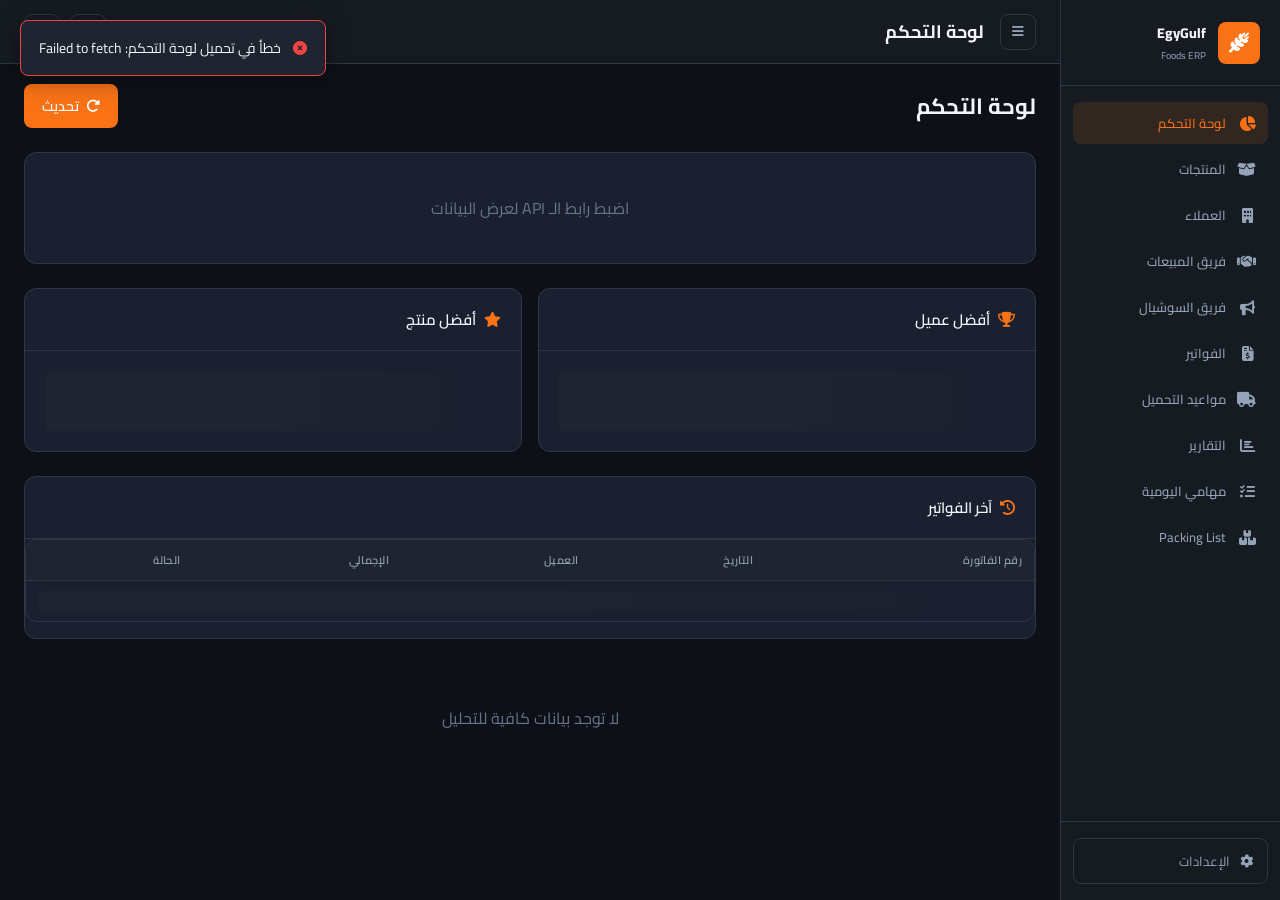
==== index.html @ 8549c3a7 "Rename index (23).html to index.html" ====
<!DOCTYPE html>
<html lang="ar" dir="rtl">

<head>
    <meta charset="UTF-8" />
    <meta name="viewport" content="width=device-width, initial-scale=1.0" />
    <title>EgyGulf Foods ERP</title>
    <link rel="stylesheet" href="style.css" />
    <link rel="preconnect" href="https://fonts.googleapis.com" />
    <link href="https://fonts.googleapis.com/css2?family=Cairo:wght@300;400;500;600;700;800&display=swap" rel="stylesheet" />
    <link rel="stylesheet" href="https://cdnjs.cloudflare.com/ajax/libs/font-awesome/6.5.0/css/all.min.css" />
</head>

<body>

    <aside class="sidebar" id="sidebar">
        <div class="sidebar-logo">
            <div class="logo-icon"><i class="fas fa-wheat-awn"></i></div>
            <div class="logo-text">
                <span class="logo-main">EgyGulf</span>
                <span class="logo-sub">Foods ERP</span>
            </div>
        </div>
        <nav class="sidebar-nav">
            <a class="nav-item active" data-tab="dashboard"><i class="fas fa-chart-pie"></i><span>لوحة التحكم</span></a>
            <a class="nav-item" data-tab="products"><i class="fas fa-box-open"></i><span>المنتجات</span></a>
            <a class="nav-item" data-tab="customers"><i class="fas fa-building"></i><span>العملاء</span></a>
            <a class="nav-item" data-tab="sales"><i class="fas fa-handshake"></i><span>فريق المبيعات</span></a>
            <a class="nav-item" data-tab="social"><i class="fas fa-bullhorn"></i><span>فريق السوشيال</span></a>
            <a class="nav-item" data-tab="invoices"><i class="fas fa-file-invoice-dollar"></i><span>الفواتير</span></a>
            <a class="nav-item" data-tab="shipping"><i class="fas fa-truck"></i><span>مواعيد التحميل</span></a>
            <a class="nav-item" data-tab="reports"><i class="fas fa-chart-bar"></i><span>التقارير</span></a>
            <a class="nav-item" data-tab="todos"><i class="fas fa-list-check"></i><span>مهامي اليومية</span></a>
            <a class="nav-item" data-tab="packing"><i class="fas fa-boxes"></i><span>Packing List</span></a>
        </nav>

        <div class="sidebar-footer">
            <button class="btn-settings" onclick="openSettings()">
      <i class="fas fa-gear"></i><span>الإعدادات</span>
    </button>
        </div>
    </aside>

    <main class="main-content" id="mainContent">

        <header class="topbar">
            <button class="topbar-toggle" id="sidebarToggle" onclick="toggleSidebar()"><i class="fas fa-bars"></i></button>
            <div class="topbar-title" id="topbarTitle">لوحة التحكم</div>
            <div class="topbar-actions">
                <div class="topbar-date" id="topbarDate"></div>
                <button class="topbar-theme-btn" onclick="toggleTheme()" title="تغيير المظهر">
                    <i class="fas fa-sun icon-sun"></i>
                    <i class="fas fa-moon icon-moon"></i>
                </button>
                <button class="topbar-notif-btn" id="notifBell" onclick="toggleNotifPanel()" title="فواتير بدون شهادة صحية">
        <i class="fas fa-bell"></i>
        <span class="notif-badge" id="notifBadge" style="display:none">0</span>
      </button>
            </div>
        </header>
        <!-- NOTIFICATION PANEL -->
        <div class="notif-panel" id="notifPanel" style="display:none">
            <div class="notif-panel-header">
                <span><i class="fas fa-triangle-exclamation" style="color:#f39c12;margin-left:6px"></i>فواتير بدون شهادة صحية</span>
                <button onclick="toggleNotifPanel()" style="background:none;border:none;color:var(--text-muted);cursor:pointer;font-size:16px"><i class="fas fa-xmark"></i></button>
            </div>
            <div id="notifList">
                <div style="padding:20px;text-align:center;color:var(--text-muted)">جاري التحميل...</div>
            </div>
        </div>

        <!-- TAB 1: DASHBOARD -->
        <section class="tab-content active" id="tab-dashboard">
            <div class="page-header">
                <h1>لوحة التحكم</h1>
                <button class="btn btn-primary" onclick="loadDashboard()"><i class="fas fa-rotate-right"></i> تحديث</button>
            </div>
            <div class="stats-grid" id="statsGrid">
                <div class="stat-card loading-card">
                    <div class="skeleton"></div>
                </div>
                <div class="stat-card loading-card">
                    <div class="skeleton"></div>
                </div>
                <div class="stat-card loading-card">
                    <div class="skeleton"></div>
                </div>
                <div class="stat-card loading-card">
                    <div class="skeleton"></div>
                </div>
                <div class="stat-card loading-card">
                    <div class="skeleton"></div>
                </div>
                <div class="stat-card loading-card">
                    <div class="skeleton"></div>
                </div>
            </div>
            <div class="dashboard-row">
                <div class="dashboard-card">
                    <div class="card-header">
                        <h3><i class="fas fa-trophy"></i> أفضل عميل</h3>
                    </div>
                    <div class="card-body" id="topCustomerCard">
                        <div class="skeleton" style="height:60px"></div>
                    </div>
                </div>
                <div class="dashboard-card">
                    <div class="card-header">
                        <h3><i class="fas fa-star"></i> أفضل منتج</h3>
                    </div>
                    <div class="card-body" id="topProductCard">
                        <div class="skeleton" style="height:60px"></div>
                    </div>
                </div>
            </div>
            <div class="dashboard-card full-width">
                <div class="card-header">
                    <h3><i class="fas fa-clock-rotate-left"></i> آخر الفواتير</h3>
                </div>
                <div class="table-wrapper">
                    <table class="data-table" id="recentInvoicesTable">
                        <thead>
                            <tr>
                                <th>رقم الفاتورة</th>
                                <th>التاريخ</th>
                                <th>العميل</th>
                                <th>الإجمالي</th>
                                <th>الحالة</th>
                            </tr>
                        </thead>
                        <tbody id="recentInvoicesBody">
                            <tr>
                                <td colspan="5" class="loading-row">
                                    <div class="skeleton"></div>
                                </td>
                            </tr>
                        </tbody>
                    </table>
                </div>
            </div>
            <!-- Analytics Section — يتحمّل تلقائياً -->
            <div id="analyticsSection" style="margin-top:8px">
                <div style="text-align:center;padding:32px;color:var(--text-muted)"><i class="fas fa-chart-bar fa-2x"></i></div>
            </div>
        </section>
        <section class="tab-content" id="tab-products">
            <div class="page-header">
                <h1>إدارة المنتجات</h1>
                <button class="btn btn-primary" onclick="openProductModal()"><i class="fas fa-plus"></i> منتج جديد</button>
            </div>
            <div class="toolbar">
                <div class="search-box"><i class="fas fa-search"></i><input type="text" id="productSearch" placeholder="بحث عن منتج..." oninput="filterProducts()" /></div>
                <select class="filter-select" id="productCategoryFilter" onchange="filterProducts()"><option value="">كل التصنيفات</option></select>
                <select class="filter-select" id="productStatusFilter" onchange="filterProducts()">
        <option value="">كل الحالات</option><option value="Active">نشط</option><option value="Inactive">غير نشط</option>
      </select>
            </div>
            <div class="table-wrapper">
                <table class="data-table">
                    <thead>
                        <tr>
                            <th>اسم المنتج</th>
                            <th>التصنيف</th>
                            <th>الحجم</th>
                            <th>وحدات/كرتون</th>
                            <th>وزن الكرتون</th>
                            <th>السعر/كرتون</th>
                            <th>SKU</th>
                            <th>الحالة</th>
                            <th>إجراءات</th>
                        </tr>
                    </thead>
                    <tbody id="productsTableBody"></tbody>
                </table>
            </div>
            <div class="empty-state" id="productsEmpty" style="display:none">
                <i class="fas fa-box-open"></i>
                <p>لا توجد منتجات بعد</p>
                <button class="btn btn-primary" onclick="openProductModal()">أضف أول منتج</button>
            </div>
        </section>

        <!-- TAB 3: CUSTOMERS -->
        <section class="tab-content" id="tab-customers">
            <div class="page-header">
                <h1>إدارة العملاء</h1>
                <button class="btn btn-primary" onclick="openCustomerModal()"><i class="fas fa-plus"></i> عميل جديد</button>
            </div>
            <div class="toolbar">
                <div class="search-box"><i class="fas fa-search"></i><input type="text" id="customerSearch" placeholder="بحث عن عميل..." oninput="filterCustomers()" /></div>
                <select class="filter-select" id="customerCountryFilter" onchange="filterCustomers()"><option value="">كل الدول</option></select>
            </div>
            <div class="table-wrapper">
                <table class="data-table">
                    <thead>
                        <tr>
                            <th>الشركة</th>
                            <th>جهة التواصل</th>
                            <th>الدولة</th>
                            <th>الهاتف</th>
                            <th>إجمالي الفواتير</th>
                            <th>إجمالي الإيرادات</th>
                            <th>آخر فاتورة</th>
                            <th>إجراءات</th>
                        </tr>
                    </thead>
                    <tbody id="customersTableBody"></tbody>
                </table>
            </div>
            <div class="empty-state" id="customersEmpty" style="display:none">
                <i class="fas fa-building"></i>
                <p>لا يوجد عملاء بعد</p>
                <button class="btn btn-primary" onclick="openCustomerModal()">أضف أول عميل</button>
            </div>
        </section>

        <!-- TAB 4: SALES TEAM -->
        <section class="tab-content" id="tab-sales">
            <div class="page-header">
                <h1>فريق المبيعات</h1>
                <button class="btn btn-primary" onclick="openSalesModal()"><i class="fas fa-plus"></i> موظف جديد</button>
            </div>
            <div class="cards-grid" id="salesTeamGrid"></div>
            <div class="empty-state" id="salesEmpty" style="display:none">
                <i class="fas fa-handshake"></i>
                <p>لا يوجد موظفو مبيعات بعد</p>
                <button class="btn btn-primary" onclick="openSalesModal()">أضف موظفاً</button>
            </div>
        </section>

        <!-- TAB 5: SOCIAL TEAM -->
        <section class="tab-content" id="tab-social">
            <div class="page-header">
                <h1>فريق السوشيال ميديا</h1>
                <button class="btn btn-primary" onclick="openSocialModal()"><i class="fas fa-plus"></i> موظف جديد</button>
            </div>
            <div class="cards-grid" id="socialTeamGrid"></div>
            <div class="empty-state" id="socialEmpty" style="display:none">
                <i class="fas fa-bullhorn"></i>
                <p>لا يوجد موظفو سوشيال بعد</p>
                <button class="btn btn-primary" onclick="openSocialModal()">أضف موظفاً</button>
            </div>
        </section>

        <!-- TAB 6: INVOICES -->
        <section class="tab-content" id="tab-invoices">
            <div class="page-header">
                <h1>الفواتير</h1>
                <button class="btn btn-primary" onclick="openInvoiceCreator()"><i class="fas fa-plus"></i> فاتورة جديدة</button>
            </div>
            <div class="toolbar">
                <div class="search-box"><i class="fas fa-search"></i><input type="text" id="invoiceSearch" placeholder="بحث برقم الفاتورة أو العميل..." oninput="filterInvoices()" /></div>
                <select class="filter-select" id="invoiceStatusFilter" onchange="filterInvoices()">
        <option value="">كل الحالات</option><option value="Draft">مسودة</option><option value="Confirmed">مؤكدة</option><option value="Paid">مدفوعة</option>
      </select>
            </div>
            <div class="table-wrapper">
                <table class="data-table">
                    <thead>
                        <tr>
                            <th>رقم الفاتورة</th>
                            <th>التاريخ</th>
                            <th>العميل</th>
                            <th>مندوب المبيعات</th>
                            <th>الإجمالي</th>
                            <th>عمولة مبيعات</th>
                            <th>عمولة سوشيال</th>
                            <th>الحالة</th>
                            <th>الشهادة الصحية</th>
                            <th>إجراءات</th>
                        </tr>
                    </thead>
                    <tbody id="invoicesTableBody"></tbody>
                </table>
            </div>
            <div class="empty-state" id="invoicesEmpty" style="display:none">
                <i class="fas fa-file-invoice"></i>
                <p>لا توجد فواتير بعد</p>
                <button class="btn btn-primary" onclick="openInvoiceCreator()">أنشئ فاتورة</button>
            </div>
        </section>

        <!-- TAB: SHIPPING DATES -->
        <section class="tab-content" id="tab-shipping">
            <div class="page-header">
                <h1>مواعيد التحميل</h1>
            </div>
            <div class="toolbar">
                <div class="search-box"><i class="fas fa-search"></i><input type="text" id="shippingSearch" placeholder="بحث برقم الفاتورة أو العميل..." oninput="filterShippingDates()" /></div>
                <select class="filter-select" id="shippingDateFilter" onchange="filterShippingDates()">
                    <option value="">كل الفواتير</option>
                    <option value="set">عندها ميعاد تحميل</option>
                    <option value="unset">من غير ميعاد</option>
                </select>
            </div>
            <div class="table-wrapper">
                <table class="data-table">
                    <thead>
                        <tr>
                            <th>رقم الفاتورة</th>
                            <th>التاريخ</th>
                            <th>العميل</th>
                            <th>الإجمالي</th>
                            <th>ميعاد التحميل</th>
                            <th>الوقت المتبقي</th>
                        </tr>
                    </thead>
                    <tbody id="shippingTableBody"></tbody>
                </table>
            </div>
            <div class="empty-state" id="shippingEmpty" style="display:none">
                <i class="fas fa-truck"></i>
                <p>لا توجد فواتير بعد</p>
            </div>
        </section>

        <!-- TAB 7: REPORTS -->
        <section class="tab-content" id="tab-reports">
            <div class="page-header">
                <h1>التقارير</h1>
            </div>
            <div class="report-filters">
                <div class="period-tabs">
                    <button class="period-btn active" data-period="month" onclick="setPeriod('month',this)">هذا الشهر</button>
                    <button class="period-btn" data-period="week" onclick="setPeriod('week',this)">هذا الأسبوع</button>
                    <button class="period-btn" data-period="today" onclick="setPeriod('today',this)">اليوم</button>
                    <button class="period-btn" data-period="custom" onclick="setPeriod('custom',this)">مخصص</button>
                </div>
                <div class="custom-date-range" id="customDateRange" style="display:none">
                    <input type="date" id="reportFrom" /><span>إلى</span><input type="date" id="reportTo" />
                    <button class="btn btn-sm btn-primary" onclick="loadReports()">تطبيق</button>
                </div>
            </div>
            <div class="report-tabs">
                <button class="report-tab-btn active" onclick="switchReport('revenue',this)">الإيرادات</button>
                <button class="report-tab-btn" onclick="switchReport('customers',this)">العملاء</button>
                <button class="report-tab-btn" onclick="switchReport('products',this)">المنتجات</button>
                <button class="report-tab-btn" onclick="switchReport('salesteam',this)">فريق المبيعات</button>
                <button class="report-tab-btn" onclick="switchReport('socialteam',this)">فريق السوشيال</button>
                <button class="report-tab-btn" onclick="switchReport('commissions',this)">العمولات</button>
            </div>
            <div class="report-section active" id="report-revenue">
                <div class="stats-grid mini" id="revenueStats"></div>
                <div class="table-wrapper">
                    <table class="data-table">
                        <thead>
                            <tr>
                                <th>رقم الفاتورة</th>
                                <th>التاريخ</th>
                                <th>العميل</th>
                                <th>الإجمالي</th>
                                <th>الحالة</th>
                            </tr>
                        </thead>
                        <tbody id="revenueTableBody"></tbody>
                    </table>
                </div>
            </div>
            <div class="report-section" id="report-customers">
                <div class="table-wrapper">
                    <table class="data-table">
                        <thead>
                            <tr>
                                <th>العميل</th>
                                <th>عدد الفواتير</th>
                                <th>إجمالي الإيرادات</th>
                                <th>آخر فاتورة</th>
                            </tr>
                        </thead>
                        <tbody id="customerReportBody"></tbody>
                    </table>
                </div>
            </div>
            <div class="report-section" id="report-products">
                <div class="table-wrapper">
                    <table class="data-table">
                        <thead>
                            <tr>
                                <th>المنتج</th>
                                <th>الكمية المباعة</th>
                                <th>عدد الكراتين</th>
                                <th>إجمالي الإيرادات</th>
                            </tr>
                        </thead>
                        <tbody id="productReportBody"></tbody>
                    </table>
                </div>
            </div>
            <div class="report-section" id="report-salesteam">
                <div class="table-wrapper">
                    <table class="data-table">
                        <thead>
                            <tr>
                                <th>الموظف</th>
                                <th>عدد الفواتير</th>
                                <th>إجمالي المبيعات</th>
                                <th>إجمالي العمولة</th>
                            </tr>
                        </thead>
                        <tbody id="salesReportBody"></tbody>
                    </table>
                </div>
            </div>
            <div class="report-section" id="report-socialteam">
                <div class="table-wrapper">
                    <table class="data-table">
                        <thead>
                            <tr>
                                <th>الموظف</th>
                                <th>عملاء محتملين</th>
                                <th>صفقات مغلقة</th>
                                <th>إجمالي العمولة</th>
                            </tr>
                        </thead>
                        <tbody id="socialReportBody"></tbody>
                    </table>
                </div>
            </div>
            <div class="report-section" id="report-commissions">
                <div class="stats-grid mini" id="commissionStats"></div>
                <div class="table-wrapper">
                    <table class="data-table">
                        <thead>
                            <tr>
                                <th>النوع</th>
                                <th>الموظف</th>
                                <th>رقم الفاتورة</th>
                                <th>التاريخ</th>
                                <th>النسبة</th>
                                <th>العمولة</th>
                            </tr>
                        </thead>
                        <tbody id="commissionReportBody"></tbody>
                    </table>
                </div>
            </div>
        </section>


        <!-- TAB: TODOS -->
        <section class="tab-content" id="tab-todos">
            <div class="page-header">
                <h1>مهامي اليومية</h1>
                <button class="btn btn-primary" onclick="todoOpenAdd()"><i class="fas fa-plus"></i> مهمة جديدة</button>
            </div>

            <div id="todoAddForm" style="display:none;margin-bottom:16px">
                <div class="modal-card" style="padding:16px;display:flex;gap:8px;align-items:center">
                    <input type="text" id="todoInput" class="form-input" placeholder="اكتب المهمة..." maxlength="80" onkeydown="if(event.key==='Enter')todoConfirmAdd(); if(event.key==='Escape')todoCancelAdd();" style="flex:1" />
                    <button class="btn btn-primary btn-sm" onclick="todoConfirmAdd()"><i class="fas fa-check"></i> إضافة</button>
                    <button class="btn btn-sm" onclick="todoCancelAdd()"><i class="fas fa-xmark"></i></button>
                </div>
            </div>

            <div class="table-card">
                <table class="data-table">
                    <thead>
                        <tr>
                            <th style="width:40px"></th>
                            <th>المهمة</th>
                            <th style="width:120px">الحالة</th>
                            <th style="width:60px"></th>
                        </tr>
                    </thead>
                    <tbody id="todoTableBody">
                        <tr>
                            <td colspan="4" style="text-align:center;padding:32px;color:var(--text-muted)">جارٍ التحميل...</td>
                        </tr>
                    </tbody>
                </table>
            </div>

            <div id="todoFooter" style="display:none;margin-top:12px;justify-content:space-between;align-items:center">
                <span id="todoDoneCount" style="color:var(--text-secondary)"></span>
                <button class="btn btn-sm btn-danger" onclick="todoClearDone()"><i class="fas fa-trash"></i> مسح المنتهية</button>
            </div>
        </section>


        <!-- PACKING LIST -->
        <section class="tab-content" id="tab-packing">
            <div class="page-header">
                <h2 class="page-title"><i class="fas fa-boxes" style="margin-left:8px"></i>Packing List</h2>
            </div>
            <div style="display:flex;gap:16px;margin-bottom:20px;flex-wrap:wrap">
                <div style="flex:1;min-width:200px">
                    <label class="form-label">العميل / Customer</label>
                    <input class="form-input" id="plCustomer" placeholder="اسم العميل">
                </div>
                <div style="flex:1;min-width:200px">
                    <label class="form-label">التاريخ / Date</label>
                    <input class="form-input" id="plDate" type="date">
                </div>
                <div style="flex:1;min-width:200px">
                    <label class="form-label">رقم الـ PO</label>
                    <input class="form-input" id="plPO" placeholder="PO Number">
                </div>
            </div>
            <div class="table-wrapper" style="margin-bottom:16px">
                <table class="data-table" id="plTable">
                    <thead>
                        <tr>
                            <th>#</th>
                            <th>Item</th>
                            <th>Net Weight / Carton (kg)</th>
                            <th>Gross Weight / Carton (kg)</th>
                            <th>Units / Carton</th>
                            <th>No. of Cartons</th>
                            <th>Total Net (kg)</th>
                            <th>Total Gross (kg)</th>
                            <th></th>
                        </tr>
                    </thead>
                    <tbody id="plBody"></tbody>
                    <tfoot>
                        <tr style="font-weight:700;background:var(--bg-hover)">
                            <td colspan="5" style="text-align:right">Total</td>
                            <td id="plTotalCartons">—</td>
                            <td id="plTotalNet">—</td>
                            <td id="plTotalGross">—</td>
                            <td></td>
                        </tr>
                    </tfoot>
                </table>
            </div>
            <div style="display:flex;gap:12px;flex-wrap:wrap">
                <button class="btn btn-primary" onclick="plAddRow()"><i class="fas fa-plus"></i> إضافة صنف</button>
                <button class="btn" style="background:var(--bg-hover);color:var(--text-primary)" onclick="plClear()"><i class="fas fa-trash"></i> مسح الكل</button>
                <button class="btn" style="background:#27ae60;color:#fff" onclick="plPrint()"><i class="fas fa-print"></i> طباعة</button>
            </div>
        </section>

    </main>

    <!-- MODAL: PRODUCT -->
    <div class="modal-overlay" id="productModal">
        <div class="modal">
            <div class="modal-header">
                <h2 id="productModalTitle">إضافة منتج جديد</h2>
                <button class="modal-close" onclick="closeModal('productModal')"><i class="fas fa-xmark"></i></button>
            </div>
            <form class="modal-form" id="productForm" onsubmit="saveProduct(event)">
                <input type="hidden" id="productId" />
                <div class="form-grid">
                    <div class="form-group"><label>اسم المنتج *</label><input type="text" id="pName" required placeholder="مثال: شيبس بالملح" /></div>
                    <div class="form-group"><label>التصنيف *</label><input type="text" id="pCategory" required placeholder="مثال: سناكس" list="categoryList" /><datalist id="categoryList"></datalist></div>
                    <div class="form-group"><label>الحجم / الوزن</label><input type="text" id="pSize" placeholder="مثال: 50-60 gm" /></div>
                    <div class="form-group"><label>وحدات في الكرتون</label><input type="number" id="pUnits" min="0" placeholder="15" /></div>
                    <div class="form-group"><label>وزن الكرتون (كجم)</label><input type="number" id="pWeight" min="0" step="0.01" placeholder="6.5" /></div>
                    <div class="form-group"><label>أبعاد الكرتون</label><input type="text" id="pDimensions" placeholder="40×30×25 cm" /></div>
                    <div class="form-group"><label>سعر الكرتون *</label><input type="number" id="pPrice" min="0" step="0.01" required placeholder="0.00" /></div>
                    <div class="form-group"><label>رمز المنتج (SKU)</label><input type="text" id="pSKU" placeholder="EGF-001" /></div>
                    <div class="form-group"><label>الحالة</label><select id="pStatus"><option value="Active">نشط</option><option value="Inactive">غير نشط</option></select></div>
                </div>
                <div class="modal-footer">
                    <button type="button" class="btn btn-ghost" onclick="closeModal('productModal')">إلغاء</button>
                    <button type="submit" class="btn btn-primary" id="productSaveBtn"><i class="fas fa-save"></i> حفظ</button>
                </div>
            </form>
        </div>
    </div>

    <!-- MODAL: CUSTOMER -->
    <div class="modal-overlay" id="customerModal">
        <div class="modal">
            <div class="modal-header">
                <h2 id="customerModalTitle">إضافة عميل جديد</h2>
                <button class="modal-close" onclick="closeModal('customerModal')"><i class="fas fa-xmark"></i></button>
            </div>
            <form class="modal-form" id="customerForm" onsubmit="saveCustomer(event)">
                <input type="hidden" id="customerId" />
                <div class="form-grid">
                    <div class="form-group"><label>اسم الشركة *</label><input type="text" id="cCompany" required placeholder="Gulf Trading Co." /></div>
                    <div class="form-group"><label>جهة التواصل *</label><input type="text" id="cContact" required placeholder="محمد الأحمدي" /></div>
                    <div class="form-group"><label>البريد الإلكتروني</label><input type="email" id="cEmail" placeholder="email@company.com" /></div>
                    <div class="form-group"><label>رقم الهاتف</label><input type="text" id="cPhone" placeholder="+971 xx xxx xxxx" /></div>
                    <div class="form-group"><label>الموقع الإلكتروني</label><input type="text" id="cWebsite" placeholder="www.company.com" /></div>
                    <div class="form-group"><label>الدولة *</label>
                        <input type="text" id="cCountry" required placeholder="اختر من القائمة أو اكتب دولة..." list="countriesList" autocomplete="off" />
                        <datalist id="countriesList">
                            <option value="الإمارات"></option>
                            <option value="السعودية"></option>
                            <option value="الكويت"></option>
                            <option value="قطر"></option>
                            <option value="البحرين"></option>
                            <option value="عُمان"></option>
                            <option value="الأردن"></option>
                            <option value="العراق"></option>
                            <option value="مصر"></option>
                            <option value="ليبيا"></option>
                            <option value="تونس"></option>
                            <option value="المغرب"></option>
                            <option value="الجزائر"></option>
                            <option value="السودان"></option>
                            <option value="اليمن"></option>
                            <option value="لبنان"></option>
                            <option value="سوريا"></option>
                            <option value="فلسطين"></option>
                            <option value="تركيا"></option>
                            <option value="إيران"></option>
                            <option value="باكستان"></option>
                            <option value="United States"></option>
                            <option value="United Kingdom"></option>
                            <option value="Germany"></option>
                            <option value="France"></option>
                            <option value="Italy"></option>
                            <option value="Spain"></option>
                            <option value="Netherlands"></option>
                            <option value="China"></option>
                            <option value="India"></option>
                            <option value="Canada"></option>
                            <option value="Australia"></option>
                        </datalist>
                    </div>
                    <div class="form-group"><label>المدينة</label><input type="text" id="cCity" placeholder="دبي" /></div>
                    <div class="form-group full-span"><label>العنوان التفصيلي</label><input type="text" id="cAddress" placeholder="الشارع، المنطقة، الرمز البريدي" /></div>
                    <div class="form-group"><label>الرقم الضريبي</label><input type="text" id="cTax" placeholder="100-XXXXXXX" /></div>
                    <div class="form-group full-span"><label>ملاحظات</label><textarea id="cNotes" rows="2" placeholder="أي ملاحظات إضافية..."></textarea></div>
                </div>
                <div class="modal-footer">
                    <button type="button" class="btn btn-ghost" onclick="closeModal('customerModal')">إلغاء</button>
                    <button type="submit" class="btn btn-primary" id="customerSaveBtn"><i class="fas fa-save"></i> حفظ</button>
                </div>
            </form>
        </div>
    </div>

    <!-- MODAL: SALES TEAM -->
    <div class="modal-overlay" id="salesModal">
        <div class="modal modal-sm">
            <div class="modal-header">
                <h2 id="salesModalTitle">إضافة موظف مبيعات</h2>
                <button class="modal-close" onclick="closeModal('salesModal')"><i class="fas fa-xmark"></i></button>
            </div>
            <form class="modal-form" id="salesForm" onsubmit="saveSalesMember(event)">
                <input type="hidden" id="salesId" />
                <div class="form-grid">
                    <div class="form-group"><label>الاسم *</label><input type="text" id="sName" required placeholder="أحمد محمد" /></div>
                    <div class="form-group"><label>البريد الإلكتروني</label><input type="email" id="sEmail" placeholder="ahmed@egygulf.com" /></div>
                    <div class="form-group"><label>الهاتف</label><input type="text" id="sPhone" placeholder="+20 xx xxxx xxxx" /></div>
                    <div class="form-group"><label>نسبة العمولة (%) *</label><input type="number" id="sCommission" min="0" max="100" step="0.5" required placeholder="5" /></div>
                </div>
                <div class="modal-footer">
                    <button type="button" class="btn btn-ghost" onclick="closeModal('salesModal')">إلغاء</button>
                    <button type="submit" class="btn btn-primary"><i class="fas fa-save"></i> حفظ</button>
                </div>
            </form>
        </div>
    </div>

    <!-- MODAL: SOCIAL TEAM -->
    <div class="modal-overlay" id="socialModal">
        <div class="modal modal-sm">
            <div class="modal-header">
                <h2 id="socialModalTitle">إضافة موظف سوشيال</h2>
                <button class="modal-close" onclick="closeModal('socialModal')"><i class="fas fa-xmark"></i></button>
            </div>
            <form class="modal-form" id="socialForm" onsubmit="saveSocialMember(event)">
                <input type="hidden" id="socialId" />
                <div class="form-grid">
                    <div class="form-group"><label>الاسم *</label><input type="text" id="smName" required placeholder="سارة أحمد" /></div>
                    <div class="form-group"><label>البريد الإلكتروني</label><input type="email" id="smEmail" placeholder="sara@egygulf.com" /></div>
                    <div class="form-group"><label>الهاتف</label><input type="text" id="smPhone" placeholder="+20 xx xxxx xxxx" /></div>
                    <div class="form-group"><label>نسبة العمولة (%) *</label><input type="number" id="smCommission" min="0" max="100" step="0.5" required placeholder="3" /></div>
                </div>
                <div class="modal-footer">
                    <button type="button" class="btn btn-ghost" onclick="closeModal('socialModal')">إلغاء</button>
                    <button type="submit" class="btn btn-primary"><i class="fas fa-save"></i> حفظ</button>
                </div>
            </form>
        </div>
    </div>

    <!-- MODAL: SETTINGS -->
    <div class="modal-overlay" id="settingsModal">
        <div class="modal modal-sm">
            <div class="modal-header">
                <h2>الإعدادات</h2>
                <button class="modal-close" onclick="closeModal('settingsModal')"><i class="fas fa-xmark"></i></button>
            </div>
            <form class="modal-form" id="settingsForm" onsubmit="saveSettings(event)">
                <div class="form-group">
                    <label>عنوان Google Apps Script API *</label>
                    <input type="url" id="apiUrl" required placeholder="https://script.google.com/macros/s/..." />
                    <small class="form-hint">انسخ رابط الـ Web App من Google Apps Script</small>
                </div>
                <div class="form-group"><label>اسم الشركة</label><input type="text" id="settCompanyName" placeholder="Egyptian Gulf International" /></div>
                <div class="form-group"><label>الاسم العربي للشركة</label><input type="text" id="settCompanyNameAr" placeholder="الشركة المصرية الخليجية الدولية" /></div>
                <div class="form-group"><label>البريد الإلكتروني</label><input type="email" id="settEmail" placeholder="export@egygulf-foods.com" /></div>
                <div class="form-group"><label>الهاتف</label><input type="text" id="settPhone" placeholder="+20 xxx xxx xxxx" /></div>
                <div class="form-group"><label>الموقع الإلكتروني</label><input type="text" id="settWebsite" placeholder="www.egygulf-foods.com" /></div>
                <div class="form-group"><label>العنوان</label><input type="text" id="settAddress" placeholder="Cairo – Alexandria Agricultural Road, Km 90, Tanta, Egypt" /></div>
                <div class="form-group"><label>ميناء الشحن الافتراضي</label><input type="text" id="settPortLoading" placeholder="Alexandria Port, Egypt" /></div>
                <div class="form-group"><label>العملة</label>
                    <select id="settCurrency">
          <option value="USD">دولار أمريكي (USD)</option>
          <option value="EUR">يورو (EUR)</option>
          <option value="SAR">ريال سعودي (SAR)</option>
          <option value="AED">درهم إماراتي (AED)</option>
          <option value="EGP">جنيه مصري (EGP)</option>
        </select>
                </div>
                <div class="modal-footer">
                    <button type="button" class="btn btn-ghost" onclick="closeModal('settingsModal')">إلغاء</button>
                    <button type="submit" class="btn btn-primary"><i class="fas fa-save"></i> حفظ</button>
                </div>
            </form>
        </div>
    </div>

    <!-- INVOICE CREATOR -->
    <div class="modal-overlay fullscreen" id="invoiceCreatorModal">
        <div class="modal modal-fullscreen">
            <div class="modal-header">
                <h2>إنشاء فاتورة جديدة</h2>
                <button class="modal-close" onclick="closeModal('invoiceCreatorModal')"><i class="fas fa-xmark"></i></button>
            </div>
            <div class="invoice-creator-body">
                <div class="invoice-creator-form">
                    <div class="form-section">
                        <h3>بيانات الفاتورة</h3>
                        <div class="form-grid">
                            <div class="form-group"><label>رقم الفاتورة</label><input type="text" id="invNumber" placeholder="تلقائي" /></div>
                            <div class="form-group"><label>التاريخ *</label><input type="date" id="invDate" required /></div>
                            <div class="form-group"><label>العميل *</label><select id="invCustomer" required onchange="onCustomerChange()"><option value="">اختر العميل</option></select></div>
                            <div class="form-group"><label>مندوب المبيعات</label><select id="invSalesRep" onchange="recalculate()"><option value="">-- لا يوجد --</option></select></div>
                            <div class="form-group"><label>عمولة المبيعات %</label><input type="number" id="invSalesRate" min="0" max="100" step="0.5" value="0" oninput="recalculate()" placeholder="0" /></div>
                            <div class="form-group"><label>مندوب السوشيال</label><select id="invSocialRep" onchange="recalculate()"><option value="">-- لا يوجد --</option></select></div>
                            <div class="form-group"><label>عمولة السوشيال %</label><input type="number" id="invSocialRate" min="0" max="100" step="0.5" value="0" oninput="recalculate()" placeholder="0" /></div>
                            <div class="form-group">
                                <label>الخصم <span id="discountTypeTag" style="font-size:11px;padding:2px 8px;border-radius:4px;background:var(--bg-elevated);color:var(--text-muted);font-weight:600;margin-right:6px">لا خصم</span></label>
                                <input type="text" id="invDiscount" value="0" oninput="recalculate()" placeholder="مثال: 10% أو 50" />
                                <small style="color:var(--text-muted);font-size:11px;margin-top:4px;display:block"><i class="fas fa-lightbulb" style="color:var(--accent)"></i> اكتب <strong>10%</strong> لخصم نسبة، أو <strong>50</strong> لخصم مبلغ ثابت</small>
                            </div>
                            <div class="form-group"><label>ميناء الشحن (Port of Loading)</label><input type="text" id="invPortLoading" placeholder="Alexandria Port, Egypt" /></div>
                            <div class="form-group"><label>ميناء الوصول (Port of Discharge)</label><input type="text" id="invPortDischarge" placeholder="مثال: Aqaba Port, Jordan" /></div>
                            <div class="form-group full-span"><label>ملاحظات</label><textarea id="invNotes" rows="2" placeholder="ملاحظات اختيارية..."></textarea></div>
                        </div>
                    </div>
                    <div class="form-section">
                        <h3><i class="fas fa-industry" style="color:var(--accent);margin-left:6px"></i>أمر الإنتاج</h3>
                        <div class="form-grid">
                            <div class="form-group"><label>رقم التشغيل</label><input type="text" id="invRunNumber" placeholder="مثال: RUN-2024-001" /></div>
                            <div class="form-group"><label>تاريخ إصدار أمر الإنتاج</label><input type="date" id="invProductionOrderDate" /></div>
                            <div class="form-group"><label>شهر الإنتاج</label><input type="month" id="invProductionMonth" /></div>
                            <div class="form-group"><label>صلاحية المنتج</label><input type="text" id="invExpiry" placeholder="مثال: 12 شهراً / 31-12-2025" /></div>
                            <div class="form-group full-span"><label>ملاحظات الإنتاج</label><textarea id="invProductionNotes" rows="2" placeholder="ملاحظات خاصة بأمر الإنتاج..."></textarea></div>
                            <div class="form-group full-span"><label>ملاحظات المشتريات</label><textarea id="invPurchasingNotes" rows="2" placeholder="ملاحظات المشتريات..."></textarea></div>
                            <div class="form-group full-span"><label>ملاحظات التصنيع</label><textarea id="invManufacturingNotes" rows="2" placeholder="ملاحظات التصنيع..."></textarea></div>
                        </div>
                    </div>
                    <div class="form-section">
                        <div class="section-header-row">
                            <h3>المنتجات</h3>
                            <button type="button" class="btn btn-sm btn-outline" onclick="addInvoiceItem()"><i class="fas fa-plus"></i> إضافة منتج</button>
                        </div>
                        <div class="invoice-items" id="invoiceItemsList"></div>
                    </div>
                </div>
                <div class="invoice-summary-panel">
                    <h3>ملخص الفاتورة</h3>
                    <div class="summary-row"><span>المجموع الفرعي:</span><span id="sumSubtotal">0.00</span></div>
                    <div class="summary-row"><span>قيمة الخصم:</span><span id="sumDiscountVal">0.00</span></div>
                    <div class="summary-row"><span>المجموع بعد الخصم:</span><span id="sumAfterDiscount">0.00</span></div>
                    <div class="summary-divider"></div>
                    <div class="summary-row commission-row"><span>عمولة المبيعات:</span><span id="sumSalesComm">0.00</span></div>
                    <div class="summary-row commission-row"><span>عمولة السوشيال:</span><span id="sumSocialComm">0.00</span></div>
                    <div class="summary-divider"></div>
                    <div class="summary-row grand-total"><span>الإجمالي النهائي:</span><span id="sumGrandTotal">0.00</span></div>
                    <div class="invoice-actions">
                        <button class="btn btn-outline full-btn" onclick="previewInvoice()"><i class="fas fa-eye"></i> معاينة وطباعة</button>
                        <button class="btn btn-primary full-btn" onclick="saveInvoice('Draft')"><i class="fas fa-save"></i> حفظ مسودة</button>
                        <button class="btn btn-success full-btn" onclick="saveInvoice('Confirmed')"><i class="fas fa-check-circle"></i> تأكيد وحفظ</button>
                    </div>
                </div>
            </div>
        </div>
    </div>

    <!-- INVOICE PREVIEW (Print) -->
    <div class="modal-overlay" id="invoicePreviewModal">
        <div class="modal modal-fullscreen">
            <div class="modal-header no-print">
                <h2>معاينة الفاتورة التجارية</h2>
                <div style="display:flex;gap:8px">
                    <button class="btn btn-primary" onclick="window.print()"><i class="fas fa-print"></i> طباعة / PDF</button>
                    <button class="modal-close" onclick="closeModal('invoicePreviewModal')"><i class="fas fa-xmark"></i></button>
                </div>
            </div>
            <div class="invoice-print-wrapper" id="invoicePrintContent"></div>
        </div>
    </div>

    <!-- CONFIRM MODAL -->
    <div class="modal-overlay" id="confirmModal">
        <div class="modal modal-xs">
            <div class="modal-header">
                <h2>تأكيد الحذف</h2>
            </div>
            <div class="modal-body">
                <div class="confirm-icon"><i class="fas fa-triangle-exclamation"></i></div>
                <p id="confirmMessage">هل أنت متأكد من حذف هذا العنصر؟</p>
            </div>
            <div class="modal-footer">
                <button class="btn btn-ghost" onclick="closeModal('confirmModal')">إلغاء</button>
                <button class="btn btn-danger" id="confirmBtn"><i class="fas fa-trash"></i> حذف</button>
            </div>
        </div>
    </div>

    <div class="toast-container" id="toastContainer"></div>

    <div class="api-banner" id="apiBanner" style="display:none">
        <i class="fas fa-triangle-exclamation"></i> لم يتم ضبط رابط الـ API بعد.
        <button onclick="openSettings()">اضبط الآن</button>
    </div>

    <script src="app.js"></script>
    <script src="supabase-adapter.js"></script>
    <!-- Flavor Modal -->
    <div class="modal-overlay" id="flavorModal">
        <div class="modal" style="max-width:600px;width:95%">
            <div class="modal-header">
                <h2 class="modal-title"><i class="fas fa-pepper-hot" style="color:#e74c3c"></i> إدارة النكهات</h2>
                <button class="modal-close" onclick="closeModal('flavorModal')"><i class="fas fa-xmark"></i></button>
            </div>
            <div class="modal-body" id="flavorModalBody"></div>
        </div>
    </div>

    <script src="https://replit-cdn.com/replit-pill/replit-pill.global.js" data-repl-id="e37a9db1-4036-4548-91bd-c534ca77ac3f"></script>
</body>

</html>
---- style.css ----
/* ============================================================
   EgyGulf Foods ERP — Stylesheet (Dark + Light Mode)
   ============================================================ */

:root,
[data-theme="dark"] {
    --bg-base: #0d1117;
    --bg-surface: #161b22;
    --bg-elevated: #1e2530;
    --bg-card: #1a2030;
    --border: #2d3748;
    --border-light: #374151;
    --accent: #f97316;
    --accent-hover: #ea6a0a;
    --accent-soft: rgba(249, 115, 22, .12);
    --success: #22c55e;
    --success-soft: rgba(34, 197, 94, .12);
    --danger: #ef4444;
    --danger-soft: rgba(239, 68, 68, .12);
    --warning: #f59e0b;
    --warning-soft: rgba(245, 158, 11, .12);
    --info: #3b82f6;
    --info-soft: rgba(59, 130, 246, .12);
    --text-primary: #f1f5f9;
    --text-secondary: #94a3b8;
    --text-muted: #64748b;
    --sidebar-w: 260px;
    --topbar-h: 64px;
    --radius: 12px;
    --radius-sm: 8px;
    --shadow: 0 4px 24px rgba(0, 0, 0, .4);
    --transition: .2s ease;
}

[data-theme="light"] {
    --bg-base: #f0f4f8;
    --bg-surface: #ffffff;
    --bg-elevated: #f8fafc;
    --bg-card: #ffffff;
    --border: #e2e8f0;
    --border-light: #cbd5e1;
    --accent: #f97316;
    --accent-hover: #ea6a0a;
    --accent-soft: rgba(249, 115, 22, .10);
    --success: #16a34a;
    --success-soft: rgba(22, 163, 74, .10);
    --danger: #dc2626;
    --danger-soft: rgba(220, 38, 38, .10);
    --warning: #d97706;
    --warning-soft: rgba(217, 119, 6, .10);
    --info: #2563eb;
    --info-soft: rgba(37, 99, 235, .10);
    --text-primary: #0f172a;
    --text-secondary: #475569;
    --text-muted: #94a3b8;
    --sidebar-w: 260px;
    --topbar-h: 64px;
    --radius: 12px;
    --radius-sm: 8px;
    --shadow: 0 4px 24px rgba(0, 0, 0, .08);
    --transition: .2s ease;
}


/* انتقال سلس عند تغيير الثيم */

body,
.sidebar,
.topbar,
.modal,
.tab-content,
.stat-card,
.dashboard-card,
.data-table th,
.data-table td,
.form-input,
.filter-select,
.btn,
.notif-panel {
    transition: background-color .3s ease, border-color .3s ease, color .3s ease, box-shadow .3s ease;
}


/* زر التبديل */

.topbar-theme-btn {
    background: none;
    border: 1px solid var(--border);
    color: var(--text-secondary);
    width: 36px;
    height: 36px;
    border-radius: var(--radius-sm);
    cursor: pointer;
    display: flex;
    align-items: center;
    justify-content: center;
    font-size: 15px;
    transition: all var(--transition);
    flex-shrink: 0;
}

.topbar-theme-btn:hover {
    border-color: var(--accent);
    color: var(--accent);
}


/* أيقونة الشمس في الدارك مود + القمر في اللايت مود */

[data-theme="dark"] .icon-sun {
    display: inline !important;
}

[data-theme="dark"] .icon-moon {
    display: none !important;
}

[data-theme="light"] .icon-sun {
    display: none !important;
}

[data-theme="light"] .icon-moon {
    display: inline !important;
}

.icon-sun,
.icon-moon {
    display: none;
}


/* light mode — تعديلات خاصة */

[data-theme="light"] .data-table thead th {
    background: #f1f5f9;
    color: var(--text-secondary);
}

[data-theme="light"] .data-table tbody tr:nth-child(even) td {
    background: #f8fafc;
}

[data-theme="light"] .data-table tbody tr:hover td {
    background: #eff6ff;
}

[data-theme="light"] .sidebar {
    border-left-color: var(--border);
    box-shadow: 2px 0 12px rgba(0, 0, 0, .06);
}

[data-theme="light"] .topbar {
    box-shadow: 0 1px 8px rgba(0, 0, 0, .06);
}

[data-theme="light"] .stat-card {
    box-shadow: 0 2px 12px rgba(0, 0, 0, .06);
}

[data-theme="light"] .badge-active {
    background: #dcfce7;
    color: #16a34a;
}

[data-theme="light"] .badge-inactive {
    background: #fee2e2;
    color: #dc2626;
}

[data-theme="light"] .badge-draft {
    background: #fef9c3;
    color: #92400e;
}

[data-theme="light"] .badge-confirmed {
    background: #dbeafe;
    color: #1d4ed8;
}

[data-theme="light"] .badge-paid {
    background: #dcfce7;
    color: #16a34a;
}

[data-theme="light"] .nav-item.active {
    background: var(--accent-soft);
    color: var(--accent);
}

[data-theme="light"] .modal {
    box-shadow: 0 8px 40px rgba(0, 0, 0, .15);
}

[data-theme="light"] .skeleton {
    background: linear-gradient(90deg, #e2e8f0 25%, #f1f5f9 50%, #e2e8f0 75%);
    background-size: 200% 100%;
    animation: shimmer 1.5s infinite;
}

[data-theme="light"] input,
[data-theme="light"] select,
[data-theme="light"] textarea {
    background: #ffffff;
    color: var(--text-primary);
    border-color: var(--border);
}

[data-theme="light"] input::placeholder,
[data-theme="light"] textarea::placeholder {
    color: var(--text-muted);
}

*,
*::before,
*::after {
    box-sizing: border-box;
    margin: 0;
    padding: 0;
}

html {
    scroll-behavior: smooth;
}

body {
    font-family: 'Cairo', sans-serif;
    background: var(--bg-base);
    color: var(--text-primary);
    min-height: 100vh;
    display: flex;
    overflow-x: hidden;
    direction: rtl;
}

a {
    text-decoration: none;
    color: inherit;
    cursor: pointer;
}

input,
select,
textarea,
button {
    font-family: inherit;
}

ul {
    list-style: none;
}


/* ════════════════════════════════
   SIDEBAR
════════════════════════════════ */

.sidebar {
    width: var(--sidebar-w);
    min-height: 100vh;
    background: var(--bg-surface);
    border-left: 1px solid var(--border);
    display: flex;
    flex-direction: column;
    position: fixed;
    top: 0;
    right: 0;
    z-index: 100;
    transition: transform var(--transition);
}

.sidebar-logo {
    display: flex;
    align-items: center;
    gap: 12px;
    padding: 20px;
    border-bottom: 1px solid var(--border);
}

.logo-icon {
    width: 42px;
    height: 42px;
    background: var(--accent);
    border-radius: var(--radius-sm);
    display: flex;
    align-items: center;
    justify-content: center;
    font-size: 20px;
    color: #fff;
    flex-shrink: 0;
}

.logo-text {
    display: flex;
    flex-direction: column;
}

.logo-main {
    font-weight: 800;
    font-size: 16px;
    color: var(--text-primary);
}

.logo-sub {
    font-size: 11px;
    color: var(--text-secondary);
}

.sidebar-nav {
    flex: 1;
    padding: 16px 12px;
    display: flex;
    flex-direction: column;
    gap: 4px;
    overflow-y: auto;
}

.nav-item {
    display: flex;
    align-items: center;
    gap: 12px;
    padding: 11px 14px;
    border-radius: var(--radius-sm);
    color: var(--text-secondary);
    font-size: 14px;
    font-weight: 500;
    cursor: pointer;
    transition: background var(--transition), color var(--transition);
    white-space: nowrap;
}

.nav-item i {
    width: 18px;
    text-align: center;
    font-size: 15px;
}

.nav-item:hover {
    background: var(--bg-elevated);
    color: var(--text-primary);
}

.nav-item.active {
    background: var(--accent-soft);
    color: var(--accent);
}


/* ════════════════════════════════
   SIDEBAR TO-DO LIST
════════════════════════════════ */

.sidebar-todo {
    padding: 12px;
    border-top: 1px solid var(--border);
    flex-shrink: 0;
    max-height: 280px;
    display: flex;
    flex-direction: column;
    gap: 6px;
}

.todo-header {
    display: flex;
    align-items: center;
    gap: 8px;
    padding: 4px 2px;
    color: var(--text-secondary);
    font-size: 13px;
    font-weight: 600;
}

.todo-header i {
    color: var(--accent);
    font-size: 14px;
    width: 16px;
    text-align: center;
}

.todo-header span {
    flex: 1;
}

.todo-add-btn {
    background: none;
    border: none;
    color: var(--text-muted);
    cursor: pointer;
    width: 26px;
    height: 26px;
    border-radius: 6px;
    display: flex;
    align-items: center;
    justify-content: center;
    font-size: 12px;
    transition: background var(--transition), color var(--transition);
    flex-shrink: 0;
}

.todo-add-btn:hover {
    background: var(--accent-soft);
    color: var(--accent);
}

.todo-input-wrap {
    display: flex;
    flex-direction: column;
    gap: 6px;
    animation: todoFadeIn .15s ease;
}

.todo-input {
    width: 100%;
    background: var(--bg-elevated);
    border: 1px solid var(--border-light);
    border-radius: var(--radius-sm);
    color: var(--text-primary);
    font-size: 13px;
    padding: 7px 10px;
    outline: none;
    transition: border-color var(--transition);
    direction: rtl;
    font-family: inherit;
}

.todo-input:focus {
    border-color: var(--accent);
}

.todo-input-actions {
    display: flex;
    gap: 6px;
    justify-content: flex-end;
}

.todo-btn-confirm,
.todo-btn-cancel {
    border: none;
    border-radius: 6px;
    width: 28px;
    height: 28px;
    cursor: pointer;
    display: flex;
    align-items: center;
    justify-content: center;
    font-size: 12px;
    transition: opacity var(--transition);
}

.todo-btn-confirm {
    background: var(--accent);
    color: #fff;
}

.todo-btn-cancel {
    background: var(--bg-elevated);
    color: var(--text-muted);
    border: 1px solid var(--border);
}

.todo-btn-confirm:hover {
    opacity: .85;
}

.todo-btn-cancel:hover {
    opacity: .75;
}

.todo-list {
    list-style: none;
    overflow-y: auto;
    display: flex;
    flex-direction: column;
    gap: 3px;
    flex: 1;
    min-height: 0;
}

.todo-list::-webkit-scrollbar {
    width: 3px;
}

.todo-list::-webkit-scrollbar-thumb {
    background: var(--border);
    border-radius: 4px;
}

.todo-item {
    display: flex;
    align-items: center;
    gap: 8px;
    padding: 6px 8px;
    border-radius: 7px;
    transition: background var(--transition);
    animation: todoFadeIn .15s ease;
}

.todo-item:hover {
    background: var(--bg-elevated);
}

.todo-item:hover .todo-del {
    opacity: 1;
}

.todo-checkbox {
    appearance: none;
    -webkit-appearance: none;
    width: 16px;
    height: 16px;
    border: 2px solid var(--border-light);
    border-radius: 4px;
    cursor: pointer;
    flex-shrink: 0;
    position: relative;
    transition: border-color var(--transition), background var(--transition);
}

.todo-checkbox:checked {
    background: var(--accent);
    border-color: var(--accent);
}

.todo-checkbox:checked::after {
    content: '\f00c';
    font-family: 'Font Awesome 6 Free';
    font-weight: 900;
    position: absolute;
    font-size: 9px;
    color: #fff;
    top: 50%;
    left: 50%;
    transform: translate(-50%, -50%);
}

.todo-text {
    flex: 1;
    font-size: 13px;
    color: var(--text-primary);
    line-height: 1.4;
    word-break: break-word;
    transition: color var(--transition);
}

.todo-item.done .todo-text {
    color: var(--text-muted);
    text-decoration: line-through;
}

.todo-del {
    background: none;
    border: none;
    color: var(--danger);
    cursor: pointer;
    width: 22px;
    height: 22px;
    border-radius: 4px;
    display: flex;
    align-items: center;
    justify-content: center;
    font-size: 11px;
    opacity: 0;
    transition: opacity var(--transition), background var(--transition);
    flex-shrink: 0;
}

.todo-del:hover {
    background: var(--danger-soft);
}

.todo-footer {
    display: flex;
    align-items: center;
    justify-content: space-between;
    padding: 4px 2px 0;
    border-top: 1px solid var(--border);
    font-size: 11px;
    color: var(--text-muted);
}

.todo-clear-btn {
    background: none;
    border: none;
    color: var(--text-muted);
    font-size: 11px;
    cursor: pointer;
    font-family: inherit;
    padding: 2px 4px;
    border-radius: 4px;
    transition: color var(--transition);
}

.todo-clear-btn:hover {
    color: var(--danger);
}

.todo-empty {
    text-align: center;
    color: var(--text-muted);
    font-size: 12px;
    padding: 8px 0;
}

@keyframes todoFadeIn {
    from {
        opacity: 0;
        transform: translateY(-4px);
    }
    to {
        opacity: 1;
        transform: translateY(0);
    }
}


/* ════════════════════════════════
   END TO-DO
════════════════════════════════ */

.sidebar-footer {
    padding: 16px 12px;
    border-top: 1px solid var(--border);
}

.btn-settings {
    width: 100%;
    display: flex;
    align-items: center;
    gap: 10px;
    padding: 10px 14px;
    border-radius: var(--radius-sm);
    background: none;
    border: 1px solid var(--border);
    color: var(--text-secondary);
    font-size: 13px;
    cursor: pointer;
    transition: all var(--transition);
}

.btn-settings:hover {
    border-color: var(--accent);
    color: var(--accent);
}


/* ════════════════════════════════
   MAIN CONTENT
════════════════════════════════ */

.main-content {
    margin-right: var(--sidebar-w);
    flex: 1;
    min-width: 0;
    min-height: 100vh;
    display: flex;
    flex-direction: column;
    overflow-x: hidden;
    transition: margin var(--transition);
}

.topbar {
    height: var(--topbar-h);
    background: var(--bg-surface);
    border-bottom: 1px solid var(--border);
    display: flex;
    align-items: center;
    gap: 16px;
    padding: 0 24px;
    position: sticky;
    top: 0;
    z-index: 50;
}

.topbar-toggle {
    background: none;
    border: 1px solid var(--border);
    color: var(--text-secondary);
    width: 36px;
    height: 36px;
    border-radius: var(--radius-sm);
    cursor: pointer;
    display: flex;
    align-items: center;
    justify-content: center;
    transition: all var(--transition);
}

.topbar-toggle:hover {
    border-color: var(--accent);
    color: var(--accent);
}

.topbar-title {
    font-size: 18px;
    font-weight: 700;
    flex: 1;
}

.topbar-actions {
    display: flex;
    align-items: center;
    gap: 10px;
    flex-shrink: 0;
}

.topbar-date {
    font-size: 12px;
    color: var(--text-secondary);
    white-space: nowrap;
    overflow: hidden;
    text-overflow: ellipsis;
    max-width: 200px;
}

.tab-content {
    display: none;
    padding: 20px 24px;
    flex: 1;
    min-width: 0;
    box-sizing: border-box;
}

.tab-content.active {
    display: block;
}


/* ════════════════════════════════
   PAGE HEADER
════════════════════════════════ */

.page-header {
    display: flex;
    align-items: center;
    justify-content: space-between;
    margin-bottom: 24px;
}

.page-header h1 {
    font-size: 22px;
    font-weight: 700;
}


/* ════════════════════════════════
   STATS GRID
════════════════════════════════ */

.stats-grid {
    display: grid;
    grid-template-columns: repeat(auto-fill, minmax(200px, 1fr));
    gap: 16px;
    margin-bottom: 24px;
}

.stats-grid.mini {
    grid-template-columns: repeat(auto-fill, minmax(160px, 1fr));
}

.stat-card {
    background: var(--bg-card);
    border: 1px solid var(--border);
    border-radius: var(--radius);
    padding: 20px;
    display: flex;
    flex-direction: column;
    gap: 12px;
    transition: border-color var(--transition), transform var(--transition);
}

.stat-card:hover {
    border-color: var(--accent);
    transform: translateY(-2px);
}

.stat-card.loading-card {
    min-height: 100px;
}

.stat-icon {
    width: 44px;
    height: 44px;
    border-radius: var(--radius-sm);
    display: flex;
    align-items: center;
    justify-content: center;
    font-size: 20px;
}

.stat-icon.orange {
    background: var(--accent-soft);
    color: var(--accent);
}

.stat-icon.green {
    background: var(--success-soft);
    color: var(--success);
}

.stat-icon.blue {
    background: var(--info-soft);
    color: var(--info);
}

.stat-icon.purple {
    background: rgba(168, 85, 247, .12);
    color: #a855f7;
}

.stat-icon.red {
    background: var(--danger-soft);
    color: var(--danger);
}

.stat-icon.yellow {
    background: var(--warning-soft);
    color: var(--warning);
}

.stat-label {
    font-size: 13px;
    color: var(--text-secondary);
}

.stat-value {
    font-size: 26px;
    font-weight: 800;
}

.stat-sub {
    font-size: 12px;
    color: var(--text-muted);
}


/* ════════════════════════════════
   DASHBOARD CARDS
════════════════════════════════ */

.dashboard-row {
    display: grid;
    grid-template-columns: 1fr 1fr;
    gap: 16px;
    margin-bottom: 24px;
}

.dashboard-card {
    background: var(--bg-card);
    border: 1px solid var(--border);
    border-radius: var(--radius);
    overflow: hidden;
}

.dashboard-card.full-width {
    margin-bottom: 24px;
}

.card-header {
    padding: 16px 20px;
    border-bottom: 1px solid var(--border);
    display: flex;
    align-items: center;
    justify-content: space-between;
}

.card-header h3 {
    font-size: 15px;
    font-weight: 600;
    display: flex;
    align-items: center;
    gap: 8px;
}

.card-header h3 i {
    color: var(--accent);
}

.card-body {
    padding: 20px;
}

.top-entity {
    display: flex;
    align-items: center;
    gap: 16px;
}

.top-entity-avatar {
    width: 52px;
    height: 52px;
    border-radius: 50%;
    background: var(--accent-soft);
    display: flex;
    align-items: center;
    justify-content: center;
    font-size: 22px;
    color: var(--accent);
    flex-shrink: 0;
}

.top-entity-info h4 {
    font-size: 16px;
    font-weight: 700;
    margin-bottom: 4px;
}

.top-entity-info span {
    font-size: 13px;
    color: var(--text-secondary);
}


/* ════════════════════════════════
   TOOLBAR
════════════════════════════════ */

.toolbar {
    display: flex;
    gap: 12px;
    margin-bottom: 16px;
    flex-wrap: wrap;
    align-items: center;
}

.search-box {
    flex: 1;
    min-width: 220px;
    position: relative;
    display: flex;
    align-items: center;
}

.search-box i {
    position: absolute;
    right: 12px;
    color: var(--text-muted);
    pointer-events: none;
}

.search-box input {
    width: 100%;
    background: var(--bg-elevated);
    border: 1px solid var(--border);
    border-radius: var(--radius-sm);
    color: var(--text-primary);
    padding: 9px 38px 9px 14px;
    font-size: 14px;
    transition: border-color var(--transition);
}

.search-box input:focus {
    outline: none;
    border-color: var(--accent);
}

.filter-select {
    background: var(--bg-elevated);
    border: 1px solid var(--border);
    border-radius: var(--radius-sm);
    color: var(--text-primary);
    padding: 9px 14px;
    font-size: 14px;
    cursor: pointer;
    transition: border-color var(--transition);
}

.filter-select:focus {
    outline: none;
    border-color: var(--accent);
}


/* ════════════════════════════════
   DATA TABLE
════════════════════════════════ */

.table-wrapper {
    background: var(--bg-card);
    border: 1px solid var(--border);
    border-radius: var(--radius);
    overflow-x: auto;
    margin-bottom: 16px;
}

.data-table {
    width: 100%;
    border-collapse: collapse;
    font-size: 13px;
    min-width: 600px;
}

.data-table th {
    background: var(--bg-elevated);
    padding: 10px 12px;
    text-align: right;
    font-size: 11px;
    font-weight: 600;
    color: var(--text-secondary);
    text-transform: uppercase;
    letter-spacing: .04em;
    white-space: nowrap;
    border-bottom: 1px solid var(--border);
}

.data-table td {
    padding: 10px 12px;
    border-bottom: 1px solid var(--border);
    color: var(--text-primary);
    white-space: nowrap;
    max-width: 180px;
    overflow: hidden;
    text-overflow: ellipsis;
}

.data-table tr:last-child td {
    border-bottom: none;
}

.data-table tbody tr {
    transition: background var(--transition);
}

.data-table tbody tr:hover {
    background: var(--bg-elevated);
}

.badge {
    display: inline-flex;
    align-items: center;
    gap: 4px;
    padding: 3px 10px;
    border-radius: 99px;
    font-size: 12px;
    font-weight: 600;
}

.badge-active {
    background: var(--success-soft);
    color: var(--success);
}

.badge-inactive {
    background: var(--danger-soft);
    color: var(--danger);
}

.badge-draft {
    background: var(--warning-soft);
    color: var(--warning);
}

.badge-confirmed {
    background: var(--info-soft);
    color: var(--info);
}

.badge-paid {
    background: var(--success-soft);
    color: var(--success);
}

.action-btns {
    display: flex;
    gap: 6px;
}

.btn-icon {
    width: 32px;
    height: 32px;
    border-radius: var(--radius-sm);
    border: 1px solid var(--border);
    background: none;
    color: var(--text-secondary);
    cursor: pointer;
    display: flex;
    align-items: center;
    justify-content: center;
    font-size: 13px;
    transition: all var(--transition);
}

.btn-icon.edit:hover {
    border-color: var(--info);
    color: var(--info);
    background: var(--info-soft);
}

.btn-icon.del:hover {
    border-color: var(--danger);
    color: var(--danger);
    background: var(--danger-soft);
}

.btn-icon.view:hover {
    border-color: var(--accent);
    color: var(--accent);
    background: var(--accent-soft);
}

.btn-icon.print:hover {
    border-color: var(--success);
    color: var(--success);
    background: var(--success-soft);
}


/* ════════════════════════════════
   TEAM CARDS GRID
════════════════════════════════ */

.cards-grid {
    display: grid;
    grid-template-columns: repeat(auto-fill, minmax(280px, 1fr));
    gap: 16px;
}

.team-card {
    background: var(--bg-card);
    border: 1px solid var(--border);
    border-radius: var(--radius);
    padding: 20px;
    display: flex;
    flex-direction: column;
    gap: 14px;
    transition: border-color var(--transition), transform var(--transition);
}

.team-card:hover {
    border-color: var(--accent);
    transform: translateY(-2px);
}

.team-card-header {
    display: flex;
    align-items: center;
    gap: 14px;
}

.team-avatar {
    width: 48px;
    height: 48px;
    border-radius: 50%;
    background: var(--accent-soft);
    color: var(--accent);
    display: flex;
    align-items: center;
    justify-content: center;
    font-size: 20px;
    font-weight: 700;
    flex-shrink: 0;
}

.team-avatar.social {
    background: var(--info-soft);
    color: var(--info);
}

.team-info h4 {
    font-size: 15px;
    font-weight: 700;
    margin-bottom: 2px;
}

.team-info p {
    font-size: 12px;
    color: var(--text-secondary);
}

.team-card-stats {
    display: grid;
    grid-template-columns: 1fr 1fr 1fr;
    gap: 8px;
    border-top: 1px solid var(--border);
    padding-top: 14px;
}

.team-stat {
    text-align: center;
}

.team-stat .ts-val {
    font-size: 16px;
    font-weight: 700;
    color: var(--accent);
}

.team-stat .ts-lbl {
    font-size: 11px;
    color: var(--text-muted);
    margin-top: 2px;
}

.team-card-actions {
    display: flex;
    gap: 8px;
}

.team-card-actions .btn {
    flex: 1;
}


/* ════════════════════════════════
   BUTTONS
════════════════════════════════ */

.btn {
    display: inline-flex;
    align-items: center;
    justify-content: center;
    gap: 7px;
    padding: 9px 18px;
    border-radius: var(--radius-sm);
    font-size: 14px;
    font-weight: 600;
    cursor: pointer;
    border: none;
    transition: all var(--transition);
    white-space: nowrap;
}

.btn-primary {
    background: var(--accent);
    color: #fff;
}

.btn-primary:hover {
    background: var(--accent-hover);
}

.btn-success {
    background: var(--success);
    color: #fff;
}

.btn-success:hover {
    filter: brightness(.9);
}

.btn-danger {
    background: var(--danger);
    color: #fff;
}

.btn-danger:hover {
    filter: brightness(.9);
}

.btn-ghost {
    background: var(--bg-elevated);
    color: var(--text-primary);
    border: 1px solid var(--border);
}

.btn-ghost:hover {
    border-color: var(--accent);
}

.btn-outline {
    background: none;
    color: var(--accent);
    border: 1px solid var(--accent);
}

.btn-outline:hover {
    background: var(--accent-soft);
}

.btn-sm {
    padding: 6px 12px;
    font-size: 13px;
}

.full-btn {
    width: 100%;
}

.btn:disabled {
    opacity: .5;
    cursor: not-allowed;
}


/* ════════════════════════════════
   MODALS
════════════════════════════════ */

.modal-overlay {
    position: fixed;
    inset: 0;
    background: rgba(0, 0, 0, .7);
    display: flex;
    align-items: center;
    justify-content: center;
    z-index: 200;
    padding: 20px;
    opacity: 0;
    pointer-events: none;
    transition: opacity var(--transition);
    backdrop-filter: blur(4px);
}

.modal-overlay.open {
    opacity: 1;
    pointer-events: all;
}

.modal {
    background: var(--bg-surface);
    border: 1px solid var(--border);
    border-radius: var(--radius);
    width: 100%;
    max-width: 700px;
    max-height: 90vh;
    display: flex;
    flex-direction: column;
    overflow: hidden;
    box-shadow: var(--shadow);
    transform: translateY(16px);
    transition: transform var(--transition);
}

.modal-overlay.open .modal {
    transform: translateY(0);
}

.modal-sm {
    max-width: 480px;
}

.modal-xs {
    max-width: 380px;
}

.modal-fullscreen {
    max-width: 1100px;
    height: 90vh;
}

.fullscreen {
    align-items: flex-start;
    padding-top: 5vh;
}

.modal-header {
    display: flex;
    align-items: center;
    justify-content: space-between;
    padding: 18px 24px;
    border-bottom: 1px solid var(--border);
    flex-shrink: 0;
}

.modal-header h2 {
    font-size: 17px;
    font-weight: 700;
}

.modal-close {
    background: none;
    border: none;
    color: var(--text-secondary);
    width: 32px;
    height: 32px;
    border-radius: var(--radius-sm);
    cursor: pointer;
    display: flex;
    align-items: center;
    justify-content: center;
    font-size: 16px;
    transition: all var(--transition);
}

.modal-close:hover {
    background: var(--danger-soft);
    color: var(--danger);
}

.modal-form {
    overflow-y: auto;
    padding: 20px 24px;
    flex: 1;
}

.modal-body {
    padding: 20px 24px;
    text-align: center;
}

.modal-footer {
    display: flex;
    gap: 10px;
    justify-content: flex-end;
    padding: 16px 24px;
    border-top: 1px solid var(--border);
    flex-shrink: 0;
}


/* ════════════════════════════════
   FORMS
════════════════════════════════ */

.form-grid {
    display: grid;
    grid-template-columns: 1fr 1fr;
    gap: 14px;
}

.form-group {
    display: flex;
    flex-direction: column;
    gap: 6px;
}

.form-group.full-span {
    grid-column: 1 / -1;
}

.form-group label {
    font-size: 13px;
    font-weight: 600;
    color: var(--text-secondary);
}

.form-group input,
.form-group select,
.form-group textarea {
    background: var(--bg-elevated);
    border: 1px solid var(--border);
    border-radius: var(--radius-sm);
    color: var(--text-primary);
    padding: 9px 12px;
    font-size: 14px;
    width: 100%;
    transition: border-color var(--transition);
}

.form-group input:focus,
.form-group select:focus,
.form-group textarea:focus {
    outline: none;
    border-color: var(--accent);
}

.form-group select option {
    background: var(--bg-surface);
}

.form-group textarea {
    resize: vertical;
}

.form-hint {
    font-size: 12px;
    color: var(--text-muted);
    margin-top: 2px;
}

.form-section {
    margin-bottom: 24px;
}

.form-section h3 {
    font-size: 15px;
    font-weight: 700;
    margin-bottom: 16px;
    color: var(--accent);
    display: flex;
    align-items: center;
    gap: 8px;
}

.section-header-row {
    display: flex;
    align-items: center;
    justify-content: space-between;
    margin-bottom: 16px;
}

.section-header-row h3 {
    margin-bottom: 0;
}


/* ════════════════════════════════
   INVOICE CREATOR
════════════════════════════════ */

.invoice-creator-body {
    display: flex;
    flex: 1;
    overflow: hidden;
}

.invoice-creator-form {
    flex: 1;
    overflow-y: auto;
    padding: 20px 24px;
}

.invoice-summary-panel {
    width: 280px;
    flex-shrink: 0;
    background: var(--bg-elevated);
    border-right: 1px solid var(--border);
    padding: 20px;
    display: flex;
    flex-direction: column;
    gap: 12px;
}

.invoice-summary-panel h3 {
    font-size: 15px;
    font-weight: 700;
    margin-bottom: 4px;
    color: var(--accent);
}

.summary-row {
    display: flex;
    justify-content: space-between;
    align-items: center;
    font-size: 14px;
}

.summary-row span:first-child {
    color: var(--text-secondary);
}

.summary-row span:last-child {
    font-weight: 600;
}

.commission-row span:last-child {
    color: var(--success);
}

.grand-total {
    font-size: 17px;
    font-weight: 800;
}

.grand-total span:last-child {
    color: var(--accent);
}

.summary-divider {
    border-top: 1px dashed var(--border);
}

.invoice-actions {
    display: flex;
    flex-direction: column;
    gap: 8px;
    margin-top: auto;
}

.invoice-items {
    display: flex;
    flex-direction: column;
    gap: 12px;
}

.invoice-item-row {
    background: var(--bg-elevated);
    border: 1px solid var(--border);
    border-radius: var(--radius-sm);
    padding: 12px;
    display: grid;
    grid-template-columns: 2fr 1fr 1fr 1fr auto;
    gap: 10px;
    align-items: end;
}

.invoice-item-row .form-group {
    margin: 0;
}

.invoice-item-row label {
    font-size: 11px;
}

.item-total {
    font-size: 15px;
    font-weight: 700;
    color: var(--accent);
    text-align: center;
    padding-bottom: 8px;
}

.item-remove {
    background: none;
    border: 1px solid var(--border);
    color: var(--danger);
    width: 32px;
    height: 32px;
    border-radius: var(--radius-sm);
    cursor: pointer;
    display: flex;
    align-items: center;
    justify-content: center;
    transition: all var(--transition);
}

.item-remove:hover {
    background: var(--danger-soft);
    border-color: var(--danger);
}


/* ════════════════════════════════
   REPORTS
════════════════════════════════ */

.report-filters {
    display: flex;
    align-items: center;
    gap: 16px;
    margin-bottom: 20px;
    flex-wrap: wrap;
}

.period-tabs {
    display: flex;
    background: var(--bg-elevated);
    border: 1px solid var(--border);
    border-radius: var(--radius-sm);
    padding: 4px;
    gap: 4px;
}

.period-btn {
    padding: 7px 14px;
    border-radius: 6px;
    background: none;
    border: none;
    color: var(--text-secondary);
    font-size: 13px;
    font-weight: 600;
    cursor: pointer;
    transition: all var(--transition);
}

.period-btn.active {
    background: var(--accent);
    color: #fff;
}

.custom-date-range {
    display: flex;
    align-items: center;
    gap: 10px;
}

.custom-date-range input {
    background: var(--bg-elevated);
    border: 1px solid var(--border);
    border-radius: var(--radius-sm);
    color: var(--text-primary);
    padding: 7px 12px;
    font-size: 13px;
}

.report-tabs {
    display: flex;
    gap: 4px;
    border-bottom: 2px solid var(--border);
    margin-bottom: 20px;
    flex-wrap: wrap;
}

.report-tab-btn {
    padding: 10px 16px;
    background: none;
    border: none;
    color: var(--text-secondary);
    font-size: 14px;
    font-weight: 600;
    cursor: pointer;
    border-bottom: 2px solid transparent;
    margin-bottom: -2px;
    transition: all var(--transition);
}

.report-tab-btn.active {
    color: var(--accent);
    border-bottom-color: var(--accent);
}

.report-section {
    display: none;
}

.report-section.active {
    display: block;
}


/* ════════════════════════════════════════════════════
   COMMERCIAL INVOICE PRINT TEMPLATE
════════════════════════════════════════════════════ */

.invoice-print-wrapper {
    padding: 20px 0;
    overflow-y: auto;
    flex: 1;
    background: #e8e8e8;
    direction: ltr;
}

.commercial-invoice {
    background: #ffffff;
    width: 210mm;
    min-height: 297mm;
    margin: 0 auto;
    padding: 8mm 10mm;
    font-family: 'Cairo', Arial, sans-serif;
    font-size: 10pt;
    color: #111;
    direction: ltr;
    box-shadow: 0 2px 20px rgba(0, 0, 0, 0.15);
}


/* ══════════════════════════════
   HEADER — top address bar
══════════════════════════════ */

.ci-top-address {
    font-size: 7.5pt;
    color: #333;
    padding: 4px 0 6px 0;
    line-height: 1.6;
    border-bottom: none;
}

.ci-header-left {
    display: contents;
}

.ci-top-address strong {
    font-weight: 700;
}


/* ── Main Header Box ── */

.ci-header {
    display: grid;
    grid-template-columns: 130px 1fr 200px;
    align-items: stretch;
    border: 1.5px solid #222;
    margin-bottom: 0;
    min-height: 90px;
}

.ci-header-logo {
    padding: 10px 12px;
    display: flex;
    align-items: center;
    justify-content: center;
    border-right: 1px solid #ddd;
}

.ci-logo-svg {
    width: 80px;
    height: 55px;
}

.ci-header-company {
    flex: 1;
    padding: 10px 14px;
    display: flex;
    flex-direction: column;
    justify-content: center;
}

.ci-company-en {
    font-size: 13pt;
    font-weight: 900;
    color: #111;
    line-height: 1.2;
}

.ci-company-en-sub {
    font-size: 9.5pt;
    font-weight: 600;
    color: #333;
    line-height: 1.3;
}

.ci-company-ar {
    font-size: 8.5pt;
    color: #555;
    direction: rtl;
    text-align: right;
    line-height: 1.4;
    margin-top: 3px;
}

.ci-company-contact {
    margin-top: 5px;
    font-size: 7.5pt;
    color: #444;
    line-height: 1.7;
}


/* right panel — company name repeated + invoice number */

.ci-header-right {
    min-width: 200px;
    border-left: 1.5px solid #222;
    display: flex;
    flex-direction: column;
}

.ci-header-right-top {
    flex: 1;
    padding: 10px 12px;
    border-bottom: 1px solid #ddd;
    display: flex;
    flex-direction: column;
    justify-content: center;
}

.ci-header-right-name {
    font-size: 10.5pt;
    font-weight: 900;
    color: #111;
    line-height: 1.25;
}

.ci-header-right-sub {
    font-size: 8pt;
    color: #555;
    line-height: 1.3;
}

.ci-header-right-ar {
    font-size: 8pt;
    color: #777;
    direction: rtl;
    text-align: right;
    line-height: 1.3;
}

.ci-header-right-bottom {
    padding: 8px 12px;
}

.ci-inv-details {
    width: 100%;
    border-collapse: collapse;
}

.ci-inv-details td {
    padding: 2px 0;
    font-size: 9pt;
    vertical-align: top;
}

.ci-inv-label {
    color: #555;
    white-space: nowrap;
    padding-right: 8px;
    font-weight: 600;
    font-size: 8.5pt;
}

.ci-inv-value {
    font-weight: 900;
    color: #111;
    font-size: 10pt;
}


/* ── Title Bar ── */

.ci-title-bar {
    background: #e8522a;
    color: #fff;
    text-align: center;
    padding: 7px 10px;
    font-size: 12pt;
    font-weight: 800;
    letter-spacing: 1px;
    border: 1.5px solid #222;
    border-top: none;
    display: flex;
    align-items: center;
    justify-content: center;
    gap: 10px;
}

.ci-title-ar {
    font-size: 12pt;
}

.ci-title-sep {
    opacity: 0.7;
    font-size: 14pt;
}

.ci-title-en {
    font-size: 12pt;
    letter-spacing: 2px;
}


/* ── Customer Info Grid ── */

.ci-customer-grid {
    display: grid;
    grid-template-columns: 1fr 1fr 1fr;
    border: 1.5px solid #222;
    border-top: none;
}


/* row 1: website | country | phone */


/* row 2: company name (spans?) | address | email */

.ci-customer-cell {
    padding: 5px 10px;
    border-left: 1px solid #bbb;
    min-height: 44px;
    display: flex;
    flex-direction: column;
    justify-content: flex-start;
}

.ci-customer-cell:nth-child(1),
.ci-customer-cell:nth-child(4) {
    border-left: none;
}

.ci-customer-row-border {
    border-top: 1px solid #bbb;
}

.ci-cell-label {
    font-size: 7pt;
    font-weight: 800;
    color: #333;
    text-transform: uppercase;
    letter-spacing: 0.5px;
    margin-bottom: 2px;
    display: flex;
    align-items: center;
    gap: 3px;
    flex-wrap: wrap;
}

.ci-cell-label .ar {
    font-weight: 600;
    color: #666;
    direction: rtl;
    font-size: 7pt;
    font-style: normal;
    text-transform: none;
    letter-spacing: 0;
}

.ci-cell-value {
    font-size: 9.5pt;
    font-weight: 700;
    color: #111;
    word-break: break-word;
}


/* ── Products Table ── */

.ci-products-table {
    width: 100%;
    border-collapse: collapse;
    border: 1.5px solid #222;
    border-top: none;
    margin-bottom: 0;
}

.ci-products-table th {
    background: #1c2340;
    color: #ffffff;
    padding: 7px 8px;
    font-size: 8pt;
    font-weight: 700;
    text-align: center;
    border: 1px solid #2d3555;
    vertical-align: middle;
    line-height: 1.35;
}

.ci-products-table th .ar-th {
    display: block;
    font-size: 7pt;
    color: #aab;
    font-weight: 400;
    direction: rtl;
    margin-top: 1px;
}

.ci-products-table td {
    padding: 6px 8px;
    font-size: 9pt;
    text-align: center;
    border: 1px solid #ddd;
    vertical-align: middle;
    color: #111;
}

.ci-products-table td.desc-cell {
    text-align: left;
    font-weight: 600;
    line-height: 1.4;
}

.ci-products-table tbody tr:nth-child(even) {
    background: #f7f7f7;
}

.ci-products-table tbody tr:nth-child(odd) {
    background: #ffffff;
}


/* tfoot — total row */

.ci-products-table tfoot tr {
    background: #f2f2f2;
}

.ci-products-table tfoot td {
    font-weight: 700;
    font-size: 9pt;
    border: 1.5px solid #aaa;
    padding: 7px 8px;
}

.ci-total-label-cell {
    text-align: center;
    font-size: 8.5pt;
    font-weight: 800;
    direction: ltr;
}

.ci-total-label-cell .ar-total {
    font-size: 8pt;
    color: #555;
    direction: rtl;
    font-weight: 600;
}

.ci-total-qty {
    font-size: 10pt;
    font-weight: 900;
    text-align: center;
}

.ci-total-value-header {
    font-size: 8pt;
    font-weight: 700;
    line-height: 1.4;
    text-align: center;
    background: #e8e8e8;
}

.ci-grand-total {
    font-size: 12pt;
    font-weight: 900;
    color: #111;
    text-align: center;
    background: #e8e8e8;
}


/* ── Ports ── */

.ci-ports {
    display: flex;
    justify-content: space-between;
    padding: 7px 12px;
    border: 1.5px solid #222;
    border-top: none;
    background: #ffffff;
    font-size: 9pt;
    font-weight: 500;
    gap: 20px;
}

.ci-ports div {
    flex: 1;
}

.ci-ports div:last-child {
    text-align: right;
}


/* ── Payment Terms ── */

.ci-terms {
    border: 1.5px solid #222;
    border-top: none;
    margin-bottom: 0;
}

.ci-terms-title {
    background: #1c2340;
    color: #fff;
    text-align: center;
    padding: 7px 10px;
    font-size: 9pt;
    font-weight: 800;
    letter-spacing: 0.5px;
    direction: ltr;
    border-bottom: 1px solid #2d3555;
}

.ci-terms-grid {
    display: grid;
    grid-template-columns: 1fr 1fr;
}

.ci-terms-section {
    padding: 8px 12px;
    border-bottom: 1px solid #e0e0e0;
    border-left: 1px solid #e0e0e0;
    font-size: 8pt;
    line-height: 1.65;
}

.ci-terms-section:nth-child(odd) {
    border-left: none;
}

.ci-terms-section-title {
    font-size: 8pt;
    font-weight: 800;
    text-transform: uppercase;
    letter-spacing: 0.5px;
    margin-bottom: 5px;
    color: #c0392b;
}

.ci-terms-section.ci-terms-ar {
    direction: rtl;
    text-align: right;
}

.ci-terms-section.ci-terms-ar .ci-terms-section-title {
    color: #c0392b;
    text-transform: none;
    letter-spacing: 0;
}

.ci-terms-section ul {
    list-style: disc;
    padding-right: 0;
    padding-left: 16px;
    color: #333;
    margin: 0;
}

.ci-terms-section.ci-terms-ar ul {
    padding-left: 0;
    padding-right: 16px;
}

.ci-terms-section p,
.ci-terms-section li {
    color: #444;
    margin-bottom: 2px;
    font-size: 8pt;
}


/* ── Footer Notes ── */

.ci-footer-notes {
    border: 1.5px solid #222;
    border-top: none;
    padding: 7px 12px;
    font-size: 7.5pt;
    color: #333;
    text-align: center;
    line-height: 1.9;
    background: #fff;
    font-weight: 500;
}

.ci-footer-notes div {
    padding: 1px 0;
    border-bottom: 1px dashed #ddd;
}

.ci-footer-notes div:last-child {
    border-bottom: none;
}


/* ════════════════════════════════
   EMPTY STATE
════════════════════════════════ */

.empty-state {
    display: flex;
    flex-direction: column;
    align-items: center;
    justify-content: center;
    padding: 60px 20px;
    color: var(--text-muted);
    gap: 16px;
}

.empty-state i {
    font-size: 48px;
    opacity: .4;
}

.empty-state p {
    font-size: 15px;
}


/* ════════════════════════════════
   SKELETON / LOADING
════════════════════════════════ */

.skeleton {
    background: linear-gradient(90deg, var(--bg-elevated) 25%, var(--bg-card) 50%, var(--bg-elevated) 75%);
    background-size: 200% 100%;
    animation: shimmer 1.5s infinite;
    border-radius: 6px;
    height: 20px;
}

@keyframes shimmer {
    0% {
        background-position: 200% 0
    }
    100% {
        background-position: -200% 0
    }
}

.loading-row td {
    padding: 16px;
}


/* ════════════════════════════════
   TOAST
════════════════════════════════ */

.toast-container {
    position: fixed;
    top: 20px;
    left: 20px;
    z-index: 1000;
    display: flex;
    flex-direction: column;
    gap: 10px;
}

.toast {
    display: flex;
    align-items: center;
    gap: 12px;
    padding: 14px 18px;
    background: var(--bg-elevated);
    border: 1px solid var(--border);
    border-radius: var(--radius-sm);
    box-shadow: var(--shadow);
    font-size: 14px;
    min-width: 280px;
    animation: slideIn .3s ease;
}

.toast.success {
    border-color: var(--success);
}

.toast.success i {
    color: var(--success);
}

.toast.error {
    border-color: var(--danger);
}

.toast.error i {
    color: var(--danger);
}

.toast.warning {
    border-color: var(--warning);
}

.toast.warning i {
    color: var(--warning);
}

.toast.fade-out {
    animation: slideOut .3s ease forwards;
}

@keyframes slideIn {
    from {
        opacity: 0;
        transform: translateX(-20px)
    }
    to {
        opacity: 1;
        transform: translateX(0)
    }
}

@keyframes slideOut {
    from {
        opacity: 1;
        transform: translateX(0)
    }
    to {
        opacity: 0;
        transform: translateX(-20px)
    }
}


/* ════════════════════════════════
   CONFIRM ICON
════════════════════════════════ */

.confirm-icon {
    font-size: 48px;
    color: var(--warning);
    margin-bottom: 12px;
}

#confirmMessage {
    font-size: 15px;
    color: var(--text-secondary);
}


/* ════════════════════════════════
   NOTIFICATION BELL & PANEL
════════════════════════════════ */

.topbar-notif-btn {
    position: relative;
    background: none;
    border: 1px solid var(--border);
    color: var(--text-secondary);
    width: 36px;
    height: 36px;
    border-radius: var(--radius-sm);
    cursor: pointer;
    display: flex;
    align-items: center;
    justify-content: center;
    font-size: 15px;
    transition: all var(--transition);
    flex-shrink: 0;
}

.topbar-notif-btn:hover {
    border-color: var(--warning);
    color: var(--warning);
}

.topbar-notif-btn.notif-active {
    border-color: var(--warning);
    color: var(--warning);
    background: var(--warning-soft);
    animation: bellShake 1.2s ease infinite;
}

@keyframes bellShake {
    0%,
    100% {
        transform: rotate(0deg);
    }
    15% {
        transform: rotate(15deg);
    }
    30% {
        transform: rotate(-12deg);
    }
    45% {
        transform: rotate(10deg);
    }
    60% {
        transform: rotate(-8deg);
    }
    75% {
        transform: rotate(5deg);
    }
}

.notif-badge {
    position: absolute;
    top: -6px;
    left: -6px;
    background: var(--danger);
    color: #fff;
    font-size: 10px;
    font-weight: 800;
    min-width: 18px;
    height: 18px;
    border-radius: 9px;
    display: flex;
    align-items: center;
    justify-content: center;
    padding: 0 4px;
    border: 2px solid var(--bg-surface);
    pointer-events: none;
}

.notif-panel {
    position: fixed;
    top: calc(var(--topbar-h) + 8px);
    left: 24px;
    width: 320px;
    max-height: 420px;
    background: var(--bg-elevated);
    border: 1px solid var(--border);
    border-radius: var(--radius);
    box-shadow: var(--shadow);
    z-index: 200;
    display: flex;
    flex-direction: column;
    overflow: hidden;
    animation: notifSlideIn .15s ease;
}

@keyframes notifSlideIn {
    from {
        opacity: 0;
        transform: translateY(-8px);
    }
    to {
        opacity: 1;
        transform: translateY(0);
    }
}

.notif-panel-header {
    display: flex;
    align-items: center;
    justify-content: space-between;
    padding: 12px 16px;
    border-bottom: 1px solid var(--border);
    font-size: 13px;
    font-weight: 700;
    color: var(--text-primary);
    background: var(--bg-surface);
    flex-shrink: 0;
}

#notifList {
    overflow-y: auto;
    flex: 1;
}

#notifList::-webkit-scrollbar {
    width: 4px;
}

#notifList::-webkit-scrollbar-thumb {
    background: var(--border);
    border-radius: 4px;
}

.notif-item {
    padding: 12px 16px;
    border-bottom: 1px solid var(--border);
    cursor: pointer;
    transition: background var(--transition);
}

.notif-item:last-child {
    border-bottom: none;
}

.notif-item:hover {
    background: var(--bg-surface);
}


/* ════════════════════════════════
   API BANNER
════════════════════════════════ */

.api-banner {
    position: fixed;
    bottom: 20px;
    left: 50%;
    transform: translateX(-50%);
    background: var(--warning-soft);
    border: 1px solid var(--warning);
    border-radius: var(--radius-sm);
    padding: 12px 20px;
    display: flex;
    align-items: center;
    gap: 12px;
    font-size: 14px;
    color: var(--warning);
    z-index: 500;
}

.api-banner button {
    background: var(--warning);
    color: #111;
    border: none;
    padding: 5px 12px;
    border-radius: var(--radius-sm);
    font-weight: 700;
    cursor: pointer;
    font-size: 13px;
}


/* ════════════════════════════════
   SIDEBAR COLLAPSED
════════════════════════════════ */

.sidebar-collapsed .sidebar {
    transform: translateX(100%);
}

.sidebar-collapsed .main-content {
    margin-right: 0;
}


/* ════════════════════════════════
   PRINT STYLES
════════════════════════════════ */

@media print {
    @page {
        size: A4;
        margin: 0;
    }
    .no-print,
    .sidebar,
    .topbar,
    .modal-header {
        display: none !important;
    }
    .modal-overlay {
        position: static;
        background: none;
        padding: 0;
        opacity: 1;
        pointer-events: none;
    }
    .modal {
        border: none;
        box-shadow: none;
        max-height: none;
        height: auto;
    }
    .invoice-print-wrapper {
        background: #fff;
        padding: 0;
    }
    .commercial-invoice {
        width: 100%;
        margin: 0;
        padding: 8mm 10mm;
    }
    body {
        background: #fff;
    }
}


/* ════════════════════════════════
   RESPONSIVE
════════════════════════════════ */

@media (max-width: 1280px) {
     :root {
        --sidebar-w: 220px;
    }
    .logo-main {
        font-size: 14px;
    }
    .logo-sub {
        font-size: 10px;
    }
    .nav-item {
        font-size: 13px;
        padding: 9px 12px;
    }
}

@media (max-width: 1024px) {
     :root {
        --sidebar-w: 200px;
    }
    .dashboard-row {
        grid-template-columns: 1fr;
    }
    .invoice-creator-body {
        flex-direction: column;
    }
    .invoice-summary-panel {
        width: 100%;
        border-right: none;
        border-top: 1px solid var(--border);
    }
    .topbar-date {
        display: none;
    }
    .tab-content {
        padding: 16px 18px;
    }
}

@media (max-width: 768px) {
    .sidebar {
        transform: translateX(100%);
    }
    .sidebar.open {
        transform: translateX(0);
    }
    .main-content {
        margin-right: 0;
    }
    .form-grid {
        grid-template-columns: 1fr;
    }
    .invoice-item-row {
        grid-template-columns: 1fr 1fr;
    }
    .stats-grid {
        grid-template-columns: 1fr 1fr;
    }
    .tab-content {
        padding: 14px 16px;
    }
    .topbar {
        padding: 0 14px;
        gap: 10px;
    }
    .topbar-title {
        font-size: 15px;
    }
    .page-header h1 {
        font-size: 18px;
    }
    .ci-customer-grid {
        grid-template-columns: 1fr;
    }
    .ci-terms-grid {
        grid-template-columns: 1fr;
    }
    .commercial-invoice {
        width: 100%;
        padding: 4mm;
    }
    .data-table th,
    .data-table td {
        padding: 8px 10px;
        font-size: 12px;
    }
}

@media (max-width: 480px) {
    .stats-grid {
        grid-template-columns: 1fr;
    }
    .toolbar {
        flex-direction: column;
        align-items: stretch;
    }
    .invoice-item-row {
        grid-template-columns: 1fr;
    }
}
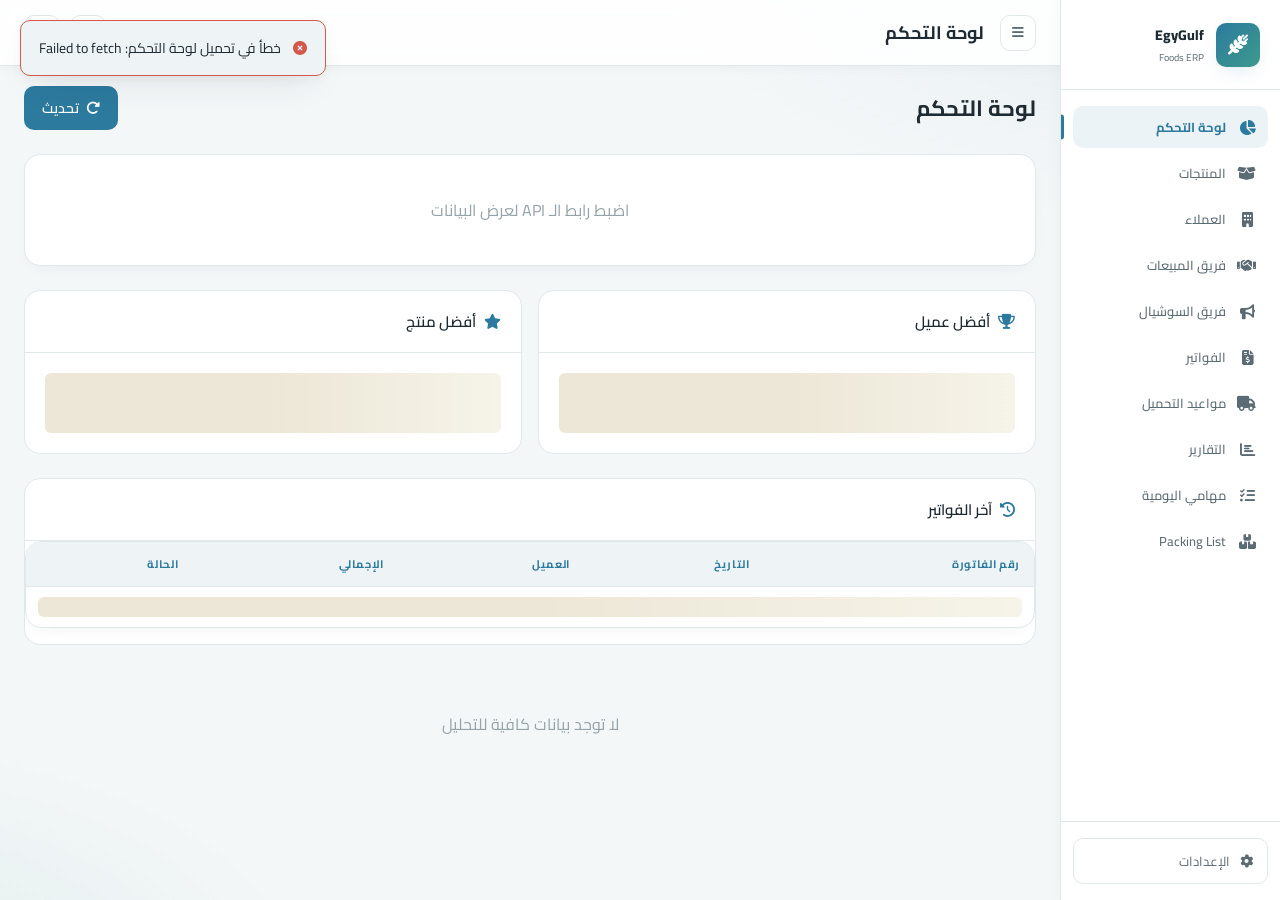
==== commit 173d6e0b: "Update table headers and footer in index.html" ====
--- a/index.html
+++ b/index.html
@@ -501,11 +501,13 @@
                     <thead>
                         <tr>
                             <th>#</th>
-                            <th>Item</th>
+                            <th>Product / المنتج</th>
+                            <th>Flavor / النكهة</th>
+                            <th>Cartons / كراتين</th>
+                            <th>Weight (g) / الوزن</th>
+                            <th>Units / Carton</th>
                             <th>Net Weight / Carton (kg)</th>
                             <th>Gross Weight / Carton (kg)</th>
-                            <th>Units / Carton</th>
-                            <th>No. of Cartons</th>
                             <th>Total Net (kg)</th>
                             <th>Total Gross (kg)</th>
                             <th></th>
@@ -514,8 +516,9 @@
                     <tbody id="plBody"></tbody>
                     <tfoot>
                         <tr style="font-weight:700;background:var(--bg-hover)">
-                            <td colspan="5" style="text-align:right">Total</td>
+                            <td colspan="3" style="text-align:right">Total</td>
                             <td id="plTotalCartons">—</td>
+                            <td colspan="3"></td>
                             <td id="plTotalNet">—</td>
                             <td id="plTotalGross">—</td>
                             <td></td>
--- a/style.css
+++ b/style.css
@@ -3,62 +3,78 @@
    ============================================================ */
 
 :root,
+[data-theme="light"] {
+    --bg-base: #f4f7f8;
+    --bg-base-2: #eef3f4;
+    --bg-surface: #ffffff;
+    --bg-elevated: #eef3f5;
+    --bg-card: #ffffff;
+    --border: #e0e8ea;
+    --border-light: #ccd8dc;
+    --accent: #2c7a9e;
+    --accent-hover: #235f7a;
+    --accent-soft: rgba(44, 122, 158, .09);
+    --accent-2: #3d9a8c;
+    --accent-2-soft: rgba(61, 154, 140, .10);
+    --accent-2-hover: #317d71;
+    --on-accent: #ffffff;
+    --success: #2e9e6d;
+    --success-soft: rgba(46, 158, 109, .10);
+    --danger: #d6584a;
+    --danger-soft: rgba(214, 88, 74, .10);
+    --warning: #c98826;
+    --warning-soft: rgba(201, 136, 38, .10);
+    --info: #3b82c4;
+    --info-soft: rgba(59, 130, 196, .10);
+    --text-primary: #1e2b33;
+    --text-secondary: #5b6b73;
+    --text-muted: #94a3aa;
+    --sidebar-w: 264px;
+    --topbar-h: 66px;
+    --radius: 16px;
+    --radius-sm: 10px;
+    --radius-lg: 22px;
+    --shadow: 0 16px 40px -16px rgba(30, 50, 60, .14), 0 4px 14px rgba(30, 50, 60, .05);
+    --shadow-sm: 0 6px 18px -10px rgba(30, 50, 60, .10);
+    --shadow-accent: 0 8px 22px -10px rgba(44, 122, 158, .3);
+    --transition: .2s cubic-bezier(.4, 0, .2, 1);
+}
+
 [data-theme="dark"] {
-    --bg-base: #0d1117;
-    --bg-surface: #161b22;
-    --bg-elevated: #1e2530;
-    --bg-card: #1a2030;
-    --border: #2d3748;
-    --border-light: #374151;
-    --accent: #f97316;
-    --accent-hover: #ea6a0a;
-    --accent-soft: rgba(249, 115, 22, .12);
-    --success: #22c55e;
-    --success-soft: rgba(34, 197, 94, .12);
-    --danger: #ef4444;
-    --danger-soft: rgba(239, 68, 68, .12);
-    --warning: #f59e0b;
-    --warning-soft: rgba(245, 158, 11, .12);
-    --info: #3b82f6;
-    --info-soft: rgba(59, 130, 246, .12);
-    --text-primary: #f1f5f9;
-    --text-secondary: #94a3b8;
-    --text-muted: #64748b;
-    --sidebar-w: 260px;
-    --topbar-h: 64px;
-    --radius: 12px;
-    --radius-sm: 8px;
-    --shadow: 0 4px 24px rgba(0, 0, 0, .4);
-    --transition: .2s ease;
-}
-
-[data-theme="light"] {
-    --bg-base: #f0f4f8;
-    --bg-surface: #ffffff;
-    --bg-elevated: #f8fafc;
-    --bg-card: #ffffff;
-    --border: #e2e8f0;
-    --border-light: #cbd5e1;
-    --accent: #f97316;
-    --accent-hover: #ea6a0a;
-    --accent-soft: rgba(249, 115, 22, .10);
-    --success: #16a34a;
-    --success-soft: rgba(22, 163, 74, .10);
-    --danger: #dc2626;
-    --danger-soft: rgba(220, 38, 38, .10);
-    --warning: #d97706;
-    --warning-soft: rgba(217, 119, 6, .10);
-    --info: #2563eb;
-    --info-soft: rgba(37, 99, 235, .10);
-    --text-primary: #0f172a;
-    --text-secondary: #475569;
-    --text-muted: #94a3b8;
-    --sidebar-w: 260px;
-    --topbar-h: 64px;
-    --radius: 12px;
-    --radius-sm: 8px;
-    --shadow: 0 4px 24px rgba(0, 0, 0, .08);
-    --transition: .2s ease;
+    --bg-base: #16232b;
+    --bg-base-2: #182933;
+    --bg-surface: #1c2c35;
+    --bg-elevated: #24363f;
+    --bg-card: #1f313a;
+    --border: #30454f;
+    --border-light: #3d5560;
+    --accent: #4fb6da;
+    --accent-hover: #6bc8e8;
+    --accent-soft: rgba(79, 182, 218, .15);
+    --accent-2: #5fcbb8;
+    --accent-2-soft: rgba(95, 203, 184, .15);
+    --accent-2-hover: #7ad9c8;
+    --on-accent: #0c222a;
+    --success: #4ade94;
+    --success-soft: rgba(74, 222, 148, .15);
+    --danger: #f2796b;
+    --danger-soft: rgba(242, 121, 107, .15);
+    --warning: #f0b15a;
+    --warning-soft: rgba(240, 177, 90, .15);
+    --info: #6fb6e8;
+    --info-soft: rgba(111, 182, 232, .15);
+    --text-primary: #eaf1f4;
+    --text-secondary: #a9bac2;
+    --text-muted: #728691;
+    --sidebar-w: 264px;
+    --topbar-h: 66px;
+    --radius: 16px;
+    --radius-sm: 10px;
+    --radius-lg: 22px;
+    --shadow: 0 16px 40px -14px rgba(6, 14, 20, .5), 0 4px 14px rgba(6, 14, 20, .3);
+    --shadow-sm: 0 6px 18px -8px rgba(6, 14, 20, .35);
+    --shadow-accent: 0 8px 22px -10px rgba(79, 182, 218, .4);
+    --transition: .2s cubic-bezier(.4, 0, .2, 1);
 }
 
 
@@ -132,54 +148,54 @@
 /* light mode — تعديلات خاصة */
 
 [data-theme="light"] .data-table thead th {
-    background: #f1f5f9;
-    color: var(--text-secondary);
+    background: var(--bg-elevated);
+    color: var(--accent);
 }
 
 [data-theme="light"] .data-table tbody tr:nth-child(even) td {
-    background: #f8fafc;
+    background: #fbfaf4;
 }
 
 [data-theme="light"] .data-table tbody tr:hover td {
-    background: #eff6ff;
+    background: var(--accent-soft);
 }
 
 [data-theme="light"] .sidebar {
     border-left-color: var(--border);
-    box-shadow: 2px 0 12px rgba(0, 0, 0, .06);
+    box-shadow: 2px 0 20px rgba(30, 40, 30, .04);
 }
 
 [data-theme="light"] .topbar {
-    box-shadow: 0 1px 8px rgba(0, 0, 0, .06);
+    box-shadow: 0 1px 12px rgba(30, 40, 30, .04);
 }
 
 [data-theme="light"] .stat-card {
-    box-shadow: 0 2px 12px rgba(0, 0, 0, .06);
+    box-shadow: var(--shadow-sm);
 }
 
 [data-theme="light"] .badge-active {
-    background: #dcfce7;
-    color: #16a34a;
+    background: #e1f3e6;
+    color: #1e9e5a;
 }
 
 [data-theme="light"] .badge-inactive {
-    background: #fee2e2;
-    color: #dc2626;
+    background: #fbe6e3;
+    color: #d9463b;
 }
 
 [data-theme="light"] .badge-draft {
-    background: #fef9c3;
-    color: #92400e;
+    background: #faf0da;
+    color: #92600d;
 }
 
 [data-theme="light"] .badge-confirmed {
-    background: #dbeafe;
-    color: #1d4ed8;
+    background: #dcebf6;
+    color: #1c5a8a;
 }
 
 [data-theme="light"] .badge-paid {
-    background: #dcfce7;
-    color: #16a34a;
+    background: #e1f3e6;
+    color: #1e9e5a;
 }
 
 [data-theme="light"] .nav-item.active {
@@ -188,11 +204,11 @@
 }
 
 [data-theme="light"] .modal {
-    box-shadow: 0 8px 40px rgba(0, 0, 0, .15);
+    box-shadow: 0 20px 50px rgba(30, 40, 30, .14);
 }
 
 [data-theme="light"] .skeleton {
-    background: linear-gradient(90deg, #e2e8f0 25%, #f1f5f9 50%, #e2e8f0 75%);
+    background: linear-gradient(90deg, #ece7d6 25%, #f6f3e9 50%, #ece7d6 75%);
     background-size: 200% 100%;
     animation: shimmer 1.5s infinite;
 }
@@ -224,12 +240,18 @@
 
 body {
     font-family: 'Cairo', sans-serif;
-    background: var(--bg-base);
+    background:
+        radial-gradient(1200px 600px at 100% -10%, var(--accent-soft), transparent 55%),
+        radial-gradient(900px 500px at -10% 110%, var(--accent-2-soft), transparent 50%),
+        var(--bg-base);
+    background-attachment: fixed;
     color: var(--text-primary);
     min-height: 100vh;
     display: flex;
     overflow-x: hidden;
     direction: rtl;
+    -webkit-font-smoothing: antialiased;
+    text-rendering: optimizeLegibility;
 }
 
 a {
@@ -247,6 +269,41 @@
 
 ul {
     list-style: none;
+}
+
+::selection {
+    background: var(--accent);
+    color: var(--on-accent);
+}
+
+:focus-visible {
+    outline: 2px solid var(--accent);
+    outline-offset: 2px;
+    border-radius: 4px;
+}
+
+/* Global scrollbar */
+::-webkit-scrollbar {
+    width: 8px;
+    height: 8px;
+}
+
+::-webkit-scrollbar-track {
+    background: transparent;
+}
+
+::-webkit-scrollbar-thumb {
+    background: var(--border-light);
+    border-radius: 8px;
+}
+
+::-webkit-scrollbar-thumb:hover {
+    background: var(--accent);
+}
+
+* {
+    scrollbar-width: thin;
+    scrollbar-color: var(--border-light) transparent;
 }
 
 
@@ -266,27 +323,29 @@
     right: 0;
     z-index: 100;
     transition: transform var(--transition);
+    box-shadow: -18px 0 40px -20px rgba(0, 0, 0, .5);
 }
 
 .sidebar-logo {
     display: flex;
     align-items: center;
     gap: 12px;
-    padding: 20px;
+    padding: 22px 20px;
     border-bottom: 1px solid var(--border);
 }
 
 .logo-icon {
-    width: 42px;
-    height: 42px;
-    background: var(--accent);
+    width: 44px;
+    height: 44px;
+    background: linear-gradient(135deg, var(--accent), var(--accent-2));
     border-radius: var(--radius-sm);
     display: flex;
     align-items: center;
     justify-content: center;
     font-size: 20px;
-    color: #fff;
+    color: var(--on-accent);
     flex-shrink: 0;
+    box-shadow: var(--shadow-accent);
 }
 
 .logo-text {
@@ -315,6 +374,7 @@
 }
 
 .nav-item {
+    position: relative;
     display: flex;
     align-items: center;
     gap: 12px;
@@ -342,6 +402,19 @@
 .nav-item.active {
     background: var(--accent-soft);
     color: var(--accent);
+    font-weight: 700;
+}
+
+.nav-item.active::before {
+    content: '';
+    position: absolute;
+    left: -12px;
+    top: 50%;
+    transform: translateY(-50%);
+    width: 3px;
+    height: 60%;
+    background: var(--accent);
+    border-radius: 0 3px 3px 0;
 }
 
 
@@ -448,7 +521,7 @@
 
 .todo-btn-confirm {
     background: var(--accent);
-    color: #fff;
+    color: var(--on-accent);
 }
 
 .todo-btn-cancel {
@@ -526,7 +599,7 @@
     font-weight: 900;
     position: absolute;
     font-size: 9px;
-    color: #fff;
+    color: var(--on-accent);
     top: 50%;
     left: 50%;
     transform: translate(-50%, -50%);
@@ -659,7 +732,9 @@
 
 .topbar {
     height: var(--topbar-h);
-    background: var(--bg-surface);
+    background: color-mix(in srgb, var(--bg-surface) 88%, transparent);
+    backdrop-filter: blur(10px) saturate(140%);
+    -webkit-backdrop-filter: blur(10px) saturate(140%);
     border-bottom: 1px solid var(--border);
     display: flex;
     align-items: center;
@@ -764,12 +839,13 @@
     display: flex;
     flex-direction: column;
     gap: 12px;
-    transition: border-color var(--transition), transform var(--transition);
+    transition: border-color var(--transition), transform var(--transition), box-shadow var(--transition);
 }
 
 .stat-card:hover {
     border-color: var(--accent);
-    transform: translateY(-2px);
+    transform: translateY(-3px);
+    box-shadow: var(--shadow-sm);
 }
 
 .stat-card.loading-card {
@@ -779,7 +855,7 @@
 .stat-icon {
     width: 44px;
     height: 44px;
-    border-radius: var(--radius-sm);
+    border-radius: 13px;
     display: flex;
     align-items: center;
     justify-content: center;
@@ -979,6 +1055,7 @@
     border-radius: var(--radius);
     overflow-x: auto;
     margin-bottom: 16px;
+    box-shadow: var(--shadow-sm);
 }
 
 .data-table {
@@ -986,17 +1063,18 @@
     border-collapse: collapse;
     font-size: 13px;
     min-width: 600px;
+    font-variant-numeric: tabular-nums;
 }
 
 .data-table th {
     background: var(--bg-elevated);
-    padding: 10px 12px;
+    padding: 12px 14px;
     text-align: right;
     font-size: 11px;
-    font-weight: 600;
-    color: var(--text-secondary);
+    font-weight: 700;
+    color: var(--accent);
     text-transform: uppercase;
-    letter-spacing: .04em;
+    letter-spacing: .06em;
     white-space: nowrap;
     border-bottom: 1px solid var(--border);
 }
@@ -1220,20 +1298,23 @@
 
 .btn-primary {
     background: var(--accent);
-    color: #fff;
+    color: var(--on-accent);
 }
 
 .btn-primary:hover {
     background: var(--accent-hover);
+    transform: translateY(-1px);
+    box-shadow: var(--shadow-accent);
 }
 
 .btn-success {
     background: var(--success);
-    color: #fff;
+    color: var(--on-accent);
 }
 
 .btn-success:hover {
-    filter: brightness(.9);
+    filter: brightness(.92);
+    transform: translateY(-1px);
 }
 
 .btn-danger {
@@ -1242,7 +1323,8 @@
 }
 
 .btn-danger:hover {
-    filter: brightness(.9);
+    filter: brightness(.92);
+    transform: translateY(-1px);
 }
 
 .btn-ghost {
@@ -1253,6 +1335,7 @@
 
 .btn-ghost:hover {
     border-color: var(--accent);
+    color: var(--accent);
 }
 
 .btn-outline {
@@ -1263,6 +1346,7 @@
 
 .btn-outline:hover {
     background: var(--accent-soft);
+    transform: translateY(-1px);
 }
 
 .btn-sm {
@@ -1307,7 +1391,7 @@
 .modal {
     background: var(--bg-surface);
     border: 1px solid var(--border);
-    border-radius: var(--radius);
+    border-radius: var(--radius-lg);
     width: 100%;
     max-width: 700px;
     max-height: 90vh;
@@ -1643,7 +1727,7 @@
 
 .period-btn.active {
     background: var(--accent);
-    color: #fff;
+    color: var(--on-accent);
 }
 
 .custom-date-range {
@@ -2684,4 +2768,4 @@
     .invoice-item-row {
         grid-template-columns: 1fr;
     }
-}+}
